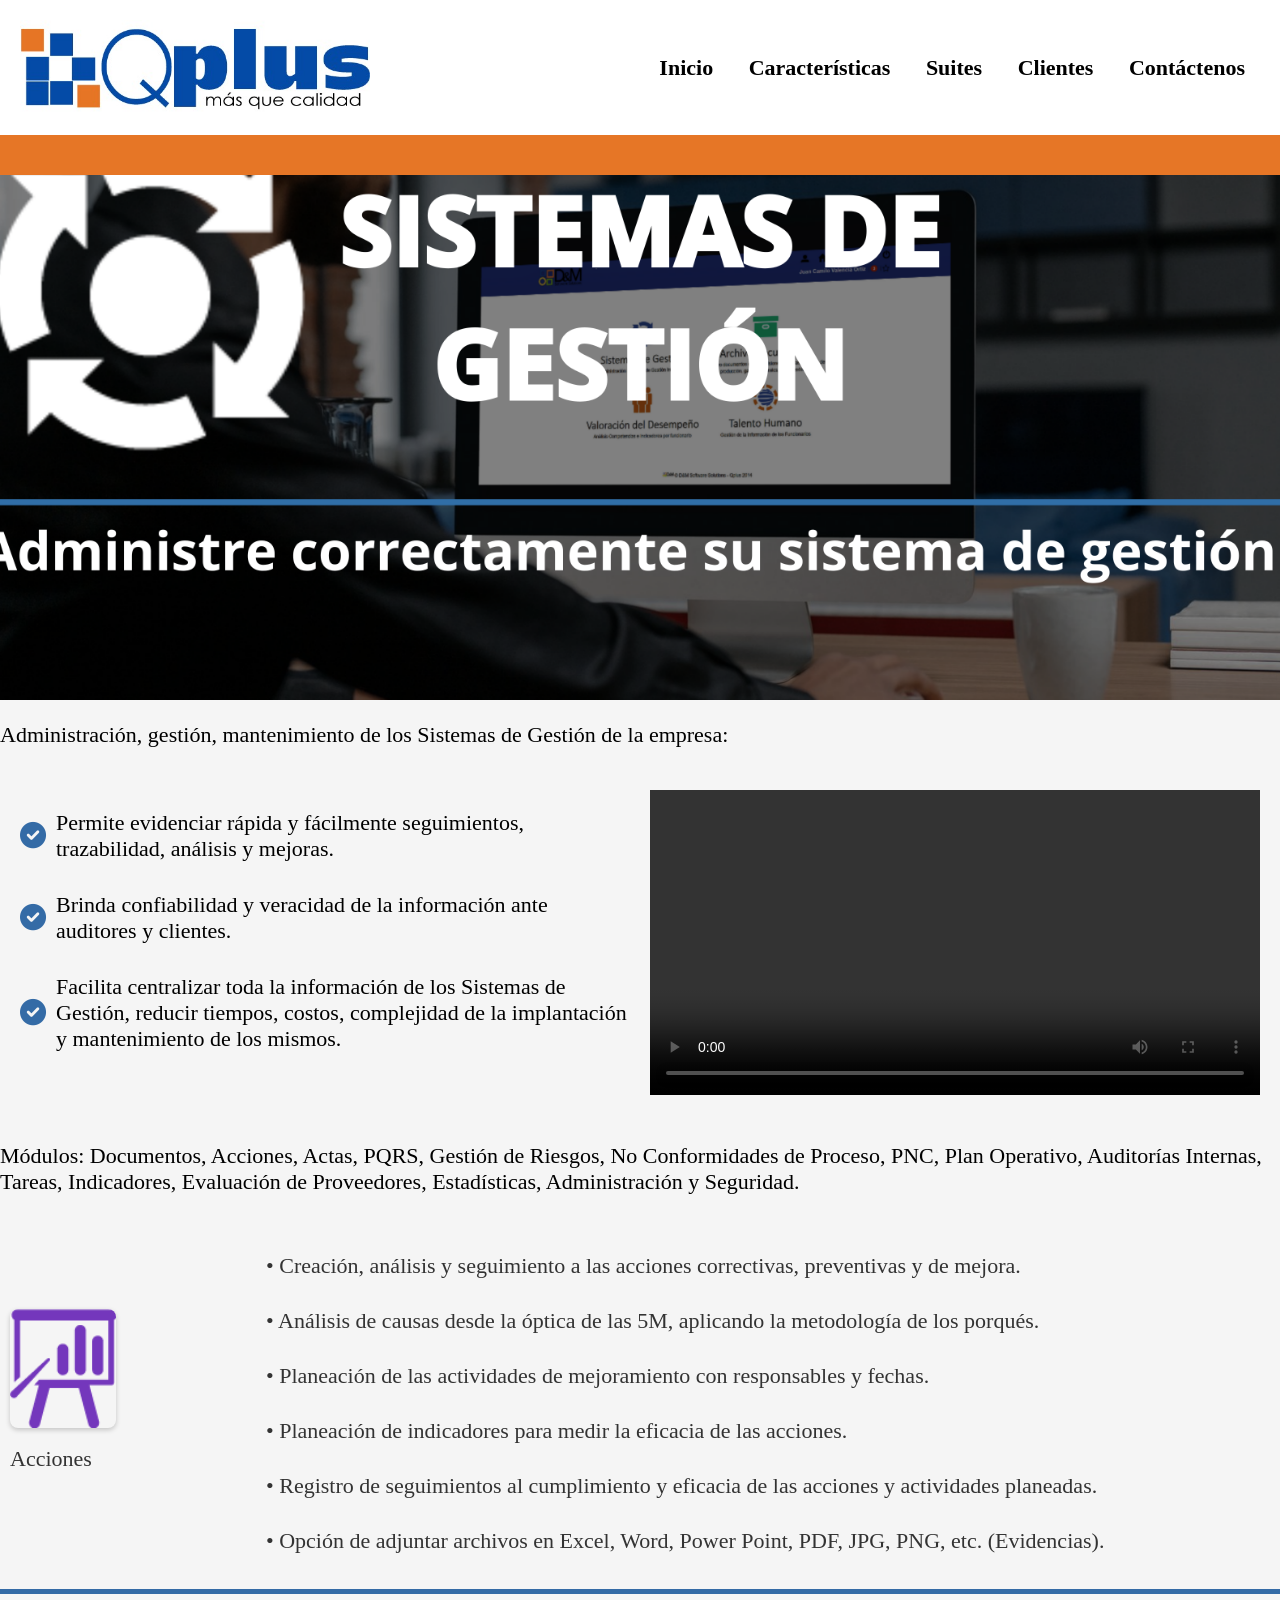
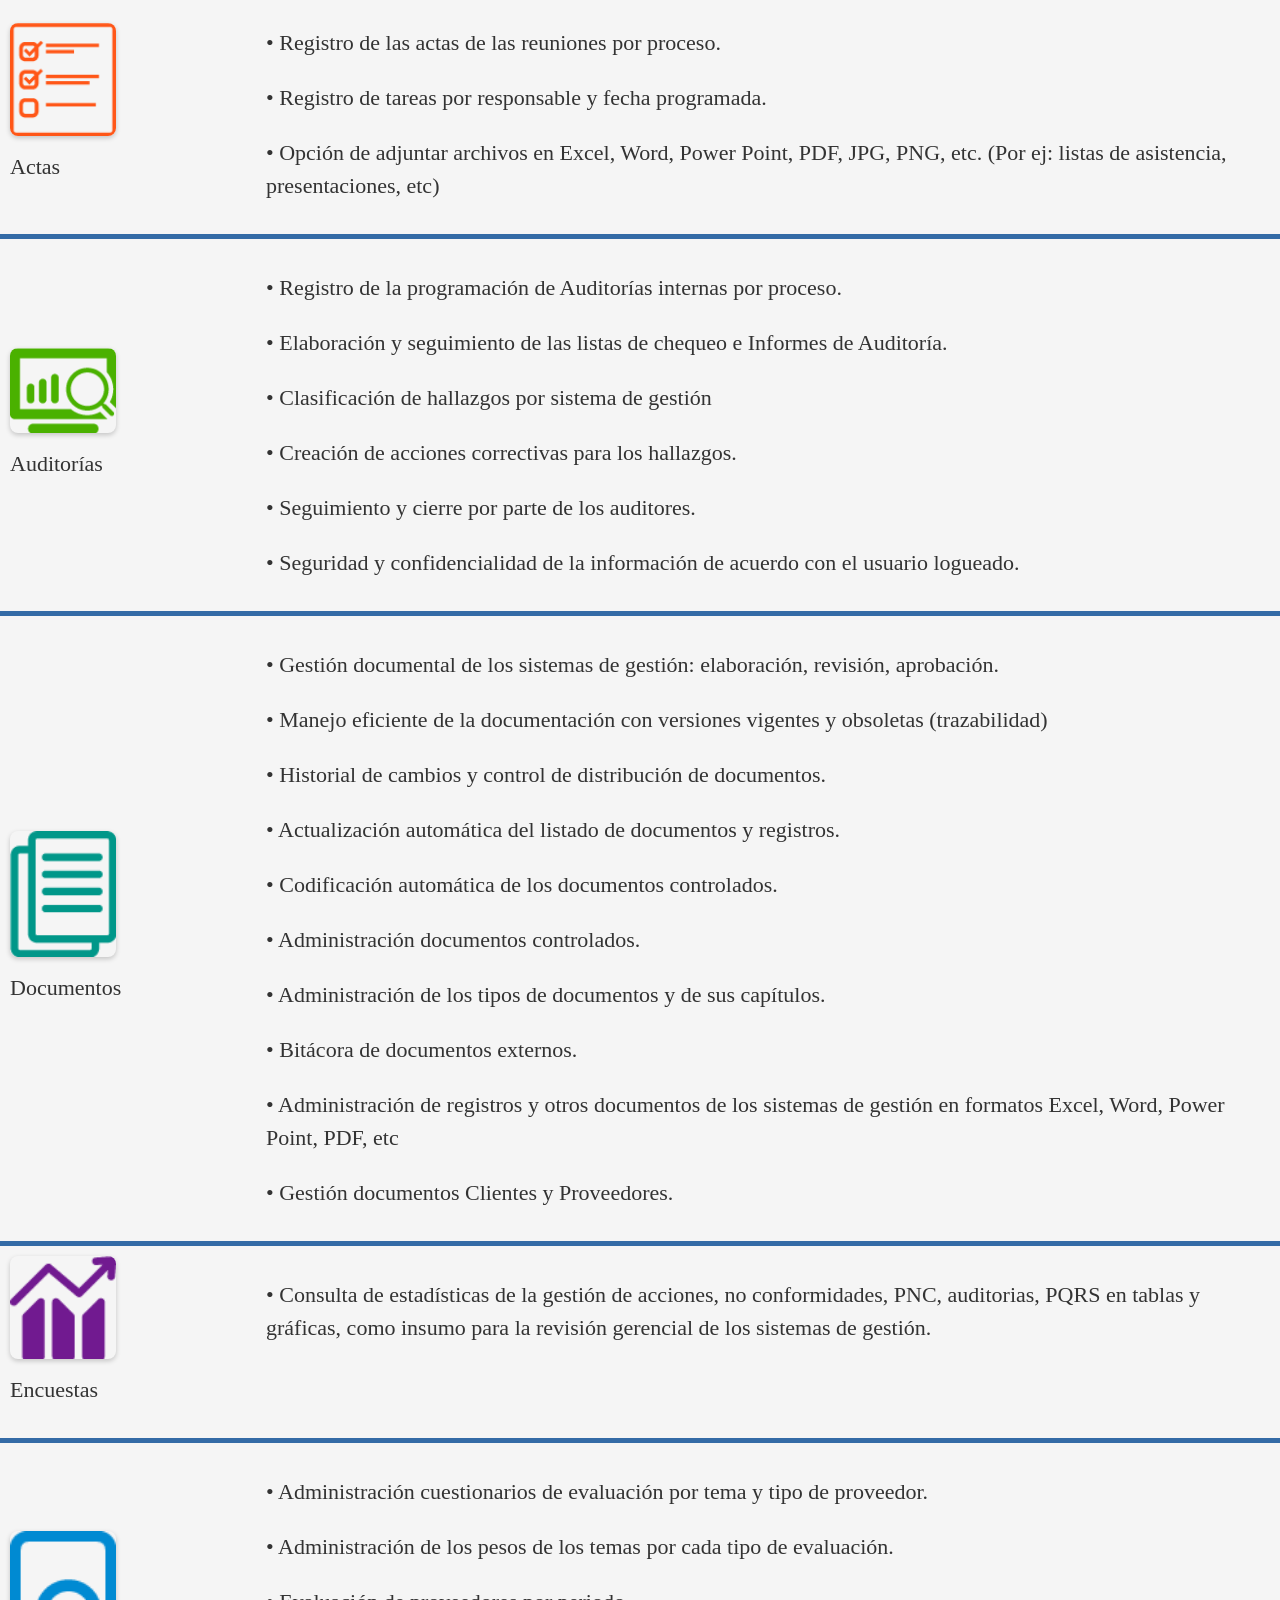
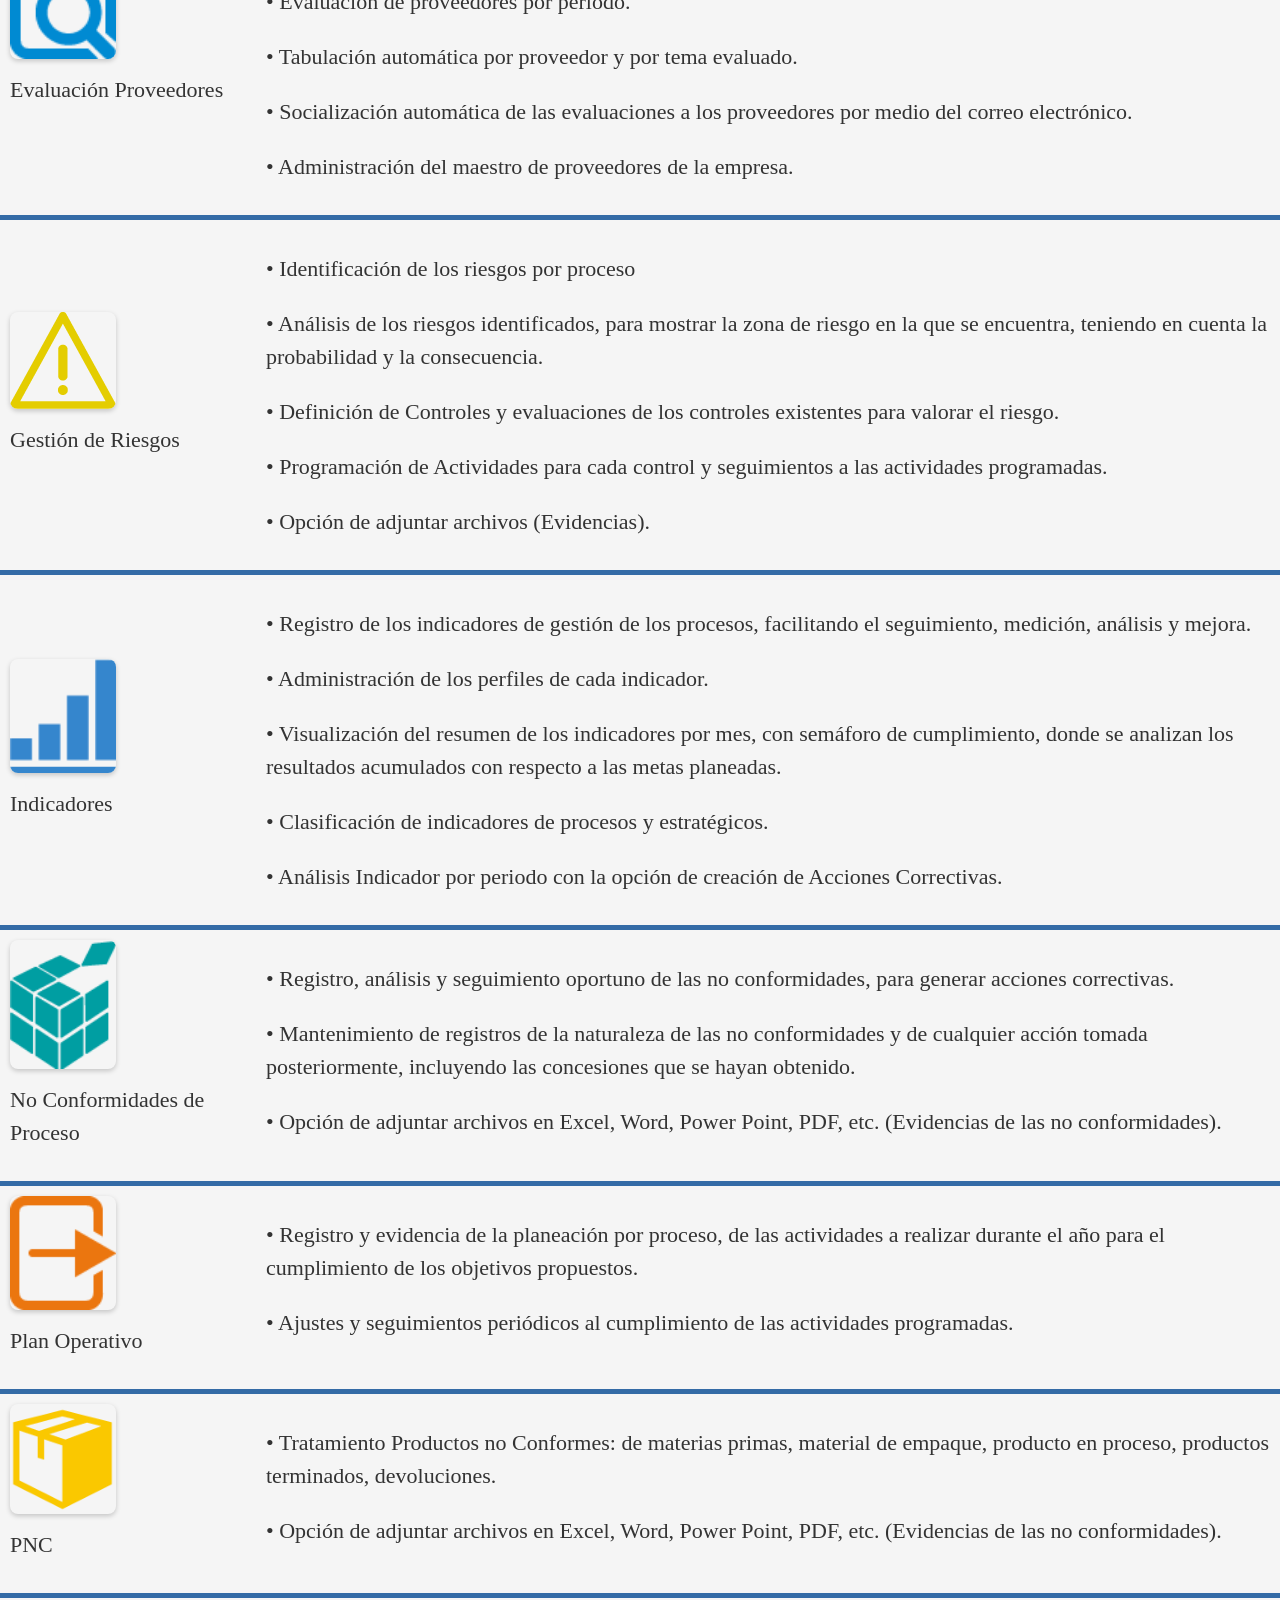
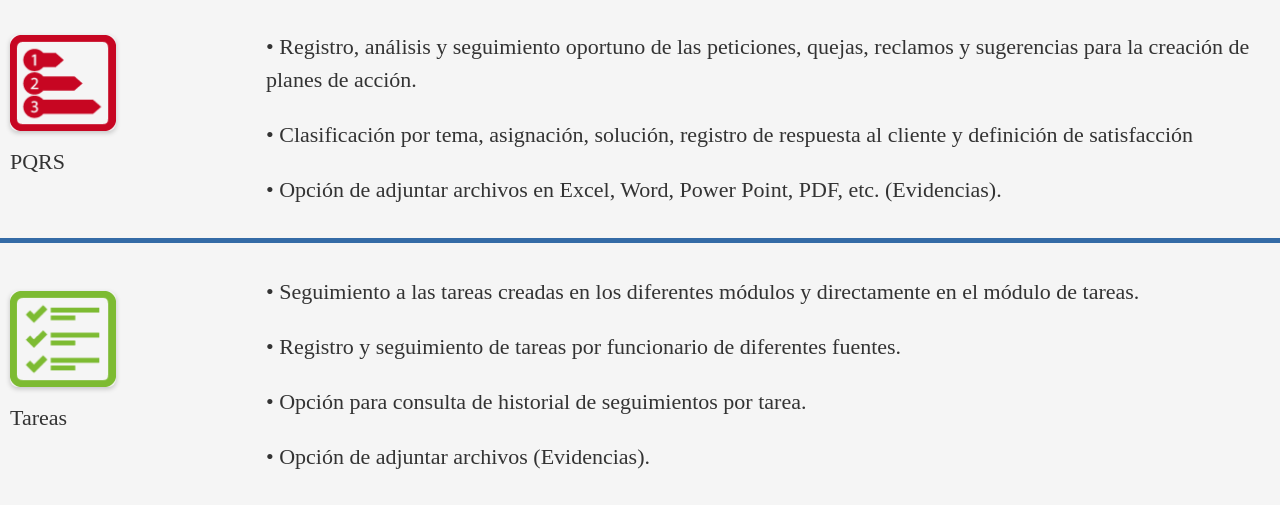
==== M_SistemasGestion.html @ 2997ef9f "First commit - 24-11-2025" ====
<!DOCTYPE html>
<html lang="es">
<head>
    <meta charset="UTF-8">
    <meta name="viewport" content="width=device-width, initial-scale=1.0">
    <title>Sistemas de Gestión</title>
    <link rel="stylesheet" href="styles.css">
     <!-- Agregar FontAwesome -->
     <link rel="stylesheet" href="https://cdnjs.cloudflare.com/ajax/libs/font-awesome/6.0.0-beta3/css/all.min.css">
</head>
<body>
    <div class="header-container">
    <header>
        <div class="logo-container">
            <img src="media/logo_Qplus2.jpg" alt="Logo de QPLUS" class="logo">
        </div>
        <nav>
            <a href="#inicio" onclick="showSection('inicio')">Inicio</a>
            <a href="#caracteristicas" onclick="showSection('caracteristicas')">Características</a>
            <a href="#modulos" onclick="showSection('modulos')">Suites</a>
            <a href="#carousel-clientes" onclick="showSection('clientes')">Clientes</a>
            <a href="#contacto" onclick="showSection('contacto')">Contáctenos</a>
        </nav>
    </header>
    <div class="color-bar">
        <!-- <button class="login-button" id="loginBtn">Iniciar Sesión</button> -->
    </div>
</div>

    <div class="logo-contsg">
        <img src="media/Banners Suites Qplus - Info/bannersuite_SG.png" alt="Logo de sistemas de gestion" class="logo-suite">
    </div>
    
    <div class="text-container"> 
            <p>
                Administración, gestión, mantenimiento de los Sistemas de Gestión de la empresa:
            </p>
    </div>
<div class="container" id="caracteristicas">   
        <div class="text-left"> 
        <!-- Primera columna: Texto descriptivo -->              
            <div class="feature">
                <i class="fas fa-check-circle"></i> Permite evidenciar rápida y fácilmente seguimientos, 
                        trazabilidad, análisis y mejoras.
            </div>
            <div class="feature">
                <i class="fas fa-check-circle"></i> Brinda confiabilidad y veracidad de la información 
                        ante auditores y clientes.
            </div>
            <div class="feature">
                <i class="fas fa-check-circle"></i> Facilita centralizar toda la información de los 
                        Sistemas de Gestión, reducir tiempos, costos, complejidad de la implantación y mantenimiento 
                        de los mismos.
            </div>
        </div>
       <!-- Segunda columna: Video -->
    <div class="video-right">
            <video width="100%" controls>
                <source src="media/Qplus - Sistemas de Gestión.mp4" type="video/mp4">
                    Tu navegador no soporta el formato de video
            </video>
    </div>
</div>
<div class="text-container"> 
    <p>
        Módulos: Documentos, Acciones, Actas, PQRS, Gestión de Riesgos, No Conformidades de Proceso, PNC, Plan Operativo, Auditorías Internas, 
        Tareas, Indicadores, Evaluación de Proveedores, Estadísticas, Administración y Seguridad.
    </p>
</div>
<!-- Modulos -->
    <div class="logo-description-container">
        <table>
            <!-- Fila 1 -->
            <tr class="row-with-border">
                <!-- Columna del logo -->
                <td class="image-label.container">
                    <img src="media/sistemas_gestion/acciones.png" alt="Acciones" class="labeled-image">
                    <p class="image-label">Acciones</p>
                </td>
                <!-- Columna de la descripción -->
                <td style="width: 80%; vertical-align: top;">
                    <p>•	Creación, análisis y seguimiento a las acciones correctivas, preventivas y de mejora.</p> 
                    <p>•	Análisis de causas desde la óptica de las 5M, aplicando la metodología de los porqués.</p> 
                    <p>•	Planeación de las actividades de mejoramiento con responsables y fechas.</p> 
                    <p>•	Planeación de indicadores para medir la eficacia de las acciones.</p> 
                    <p>•	Registro de seguimientos al cumplimiento y eficacia de las acciones y actividades planeadas.</p> 
                    <p>•	Opción de adjuntar archivos en Excel, Word, Power Point, PDF, JPG, PNG, etc. (Evidencias).</p>  
                </td>
            </tr>
            <!-- Fila 2 -->
            <tr class="row-with-border">
                <td class="image-label.container">
                    <img src="media/sistemas_gestion/actas.png" alt="Actas" class="labeled-image">
                    <p class="image-label">Actas</p>
                </td>
                <td style="vertical-align: top;">
                    <p>•	Registro de las actas de las reuniones por proceso.</p>
                    <p>•	Registro de tareas por responsable y fecha programada.</p>
                    <p>•	Opción de adjuntar archivos en Excel, Word, Power Point, PDF, JPG, PNG, etc. (Por ej: listas de asistencia, presentaciones, etc)</p> 
                </td>
            </tr>
            <!-- Fila 3 -->
            <tr class="row-with-border">
                <td class="image-label.container">
                    <img src="media/sistemas_gestion/auditorias_internas.png" alt="Auditorías" class="labeled-image">
                    <p class="image-label">Auditorías</p>
                </td>
                <td style="vertical-align: top;">
                    <p>•	Registro de la programación de Auditorías internas por proceso.</p> 
                    <p>•	Elaboración y seguimiento de las listas de chequeo e Informes de Auditoría.</p> 
                    <p>•	Clasificación de hallazgos por sistema de gestión</p>
                    <p>•	Creación de acciones correctivas para los hallazgos.</p> 
                    <p>•	Seguimiento y cierre por parte de los auditores.</p> 
                    <p>•	Seguridad y confidencialidad de la información de acuerdo con el usuario logueado.</p> 
                    
                </td>
            </tr>
            <!-- Fila 4 -->
            <tr class="row-with-border">
                <td class="image-label.container">
                    <img src="media/sistemas_gestion/documentos.png" alt="Documentos" class="labeled-image">
                    <p class="image-label">Documentos</p>
                </td>
                <td style="vertical-align: top;">
                    <p>•	Gestión documental de los sistemas de gestión: elaboración, revisión, aprobación.</p> 
                    <p>•	Manejo eficiente de la documentación con versiones vigentes y obsoletas (trazabilidad)</p> 
                    <p>•	Historial de cambios y control de distribución de documentos.</p>
                    <p>•	Actualización automática del listado de documentos y registros.</p> 
                    <p>•	Codificación automática de los documentos controlados.</p> 
                    <p>•	Administración documentos controlados.</p>
                    <p>•	Administración de los tipos de documentos y de sus capítulos.</p>
                    <p>•	Bitácora de documentos externos.</p>
                    <p>•	Administración de registros y otros documentos de los sistemas de gestión en formatos Excel, Word, Power Point, PDF, etc</p> 
                    <p>•	Gestión documentos Clientes y Proveedores.</p>
                </td>
            </tr>
            <!-- Fila 5 -->
            <tr class="row-with-border">
                <td class="image-label.container">
                    <img src="media/sistemas_gestion/encuestas.png" alt="Encuestas " class="labeled-image">
                    <p class="image-label">Encuestas </p>
                </td>
                <td style="vertical-align: top;">
                    <p>•	Consulta de estadísticas de la gestión de acciones, no conformidades, PNC, auditorias, PQRS en tablas y gráficas, como insumo para la 
                            revisión gerencial de los sistemas de gestión. </p>
                </td>
            </tr>
            <!-- Fila 6 -->
            <tr class="row-with-border">
                <td class="image-label.container">
                    <img src="media/sistemas_gestion/evaluacion_proveedores.png" alt="Evaluación Proveedores" class="labeled-image">
                    <p class="image-label">Evaluación Proveedores</p>
                </td>
                <td style="vertical-align: top;">
                    <p>•	Administración cuestionarios de evaluación por tema y tipo de proveedor.</p> 
                    <p>•	Administración de los pesos de los temas por cada tipo de evaluación.</p>
                    <p>•	Evaluación de proveedores por periodo.</p> 
                    <p>•	Tabulación automática por proveedor y por tema evaluado.</p>
                    <p>•	Socialización automática de las evaluaciones a los proveedores por medio del correo electrónico.</p> 
                    <p>•	Administración del maestro de proveedores de la empresa.</p>
                </td>
            </tr>
            <!-- Fila 7 -->
            <tr class="row-with-border">
                <td class="image-label.container">
                    <img src="media/sistemas_gestion/gestion_de_riesgos.png" alt="Gestión de Riesgos" class="labeled-image">
                    <p class="image-label">Gestión de Riesgos</p>
                </td>
                <td style="vertical-align: top;">
                    <p>•	Identificación de los riesgos por proceso</p>
                    <p>•	Análisis de los riesgos identificados, para mostrar la zona de riesgo en la que se encuentra, teniendo en cuenta la probabilidad 
                            y la consecuencia.</p>
                    <p>•	Definición de Controles y evaluaciones de los controles existentes para valorar el riesgo.</p>
                    <p>•	Programación de Actividades para cada control y seguimientos a las actividades programadas.</p>
                    <p>•	Opción de adjuntar archivos (Evidencias).</p>                 
                </td>
            </tr>
            <!-- Fila 8 -->
            <tr class="row-with-border">
                <td class="image-label.container">
                    <img src="media/sistemas_gestion/indicadores.png" alt="Indicadores" class="labeled-image">
                    <p class="image-label">Indicadores</p>
                </td>
                <td style="vertical-align: top;">
                    <p>•	Registro de los indicadores de gestión de los procesos, facilitando el seguimiento, medición, análisis y mejora.</p> 
                    <p>•	Administración de los perfiles de cada indicador.</p> 
                    <p>•	Visualización del resumen de los indicadores por mes, con semáforo de cumplimiento, donde se analizan los resultados acumulados con respecto 
                            a las metas planeadas.</p> 
                    <p>•	Clasificación de indicadores de procesos y estratégicos.</p> 
                    <p>•	Análisis Indicador por periodo con la opción de creación de Acciones Correctivas.</p>                    
                </td>
            </tr>
            <!-- Fila 9 -->
            <tr class="row-with-border">
                <td class="image-label.container">
                    <img src="media/sistemas_gestion/no_conformidades.png" alt="No Conformidades" class="labeled-image">
                    <p class="image-label">No Conformidades de Proceso</p>
                </td>
                <td style="vertical-align: top;">
                    <p>•	Registro, análisis y seguimiento oportuno de las no conformidades, para generar acciones correctivas.</p>
                    <p>•	Mantenimiento de registros de la naturaleza de las no conformidades y de cualquier acción tomada posteriormente, incluyendo las concesiones 
                            que se hayan obtenido. </p>
                    <p>•	Opción de adjuntar archivos en Excel, Word, Power Point, PDF, etc. (Evidencias de las no conformidades).</p>                     
                </td>
            </tr>
            <!-- Fila 10 -->
            <tr class="row-with-border">
                <td class="image-label.container">
                    <img src="media/sistemas_gestion/plan_operativo.png" alt="Plan Operativo" class="labeled-image">
                    <p class="image-label">Plan Operativo</p>
                </td>
                <td style="vertical-align: top;">
                    <p>•	Registro y evidencia de la planeación por proceso, de las actividades a realizar durante el año para el cumplimiento de 
                            los objetivos propuestos.</p> 
                    <p>•	Ajustes y seguimientos periódicos al cumplimiento de las actividades programadas.</p>                    
                </td>
            </tr>
            <!-- Fila 11 -->
            <tr class="row-with-border">
                <td class="image-label.container">
                    <img src="media/sistemas_gestion/PNC.png" alt="PNC" class="labeled-image">
                    <p class="image-label">PNC</p>
                </td>
                <td style="vertical-align: top;">
                    <p>•	Tratamiento Productos no Conformes: de materias primas, material de empaque, producto en proceso, productos terminados, devoluciones.</p>
                    <p>•	Opción de adjuntar archivos en Excel, Word, Power Point, PDF, etc. (Evidencias de las no conformidades).</p>                     
                </td>
            </tr>
            <!-- Fila 12 -->
            <tr class="row-with-border">
                <td class="image-label.container">
                    <img src="media/sistemas_gestion/PQRS.png" alt="PQRS" class="labeled-image">
                    <p class="image-label">PQRS</p>
                </td>
                <td style="vertical-align: top;">
                    <p>•	Registro, análisis y seguimiento oportuno de las peticiones, quejas, reclamos y sugerencias para la creación de planes de acción.</p>
                    <p>•	Clasificación por tema, asignación, solución, registro de respuesta al cliente y definición de satisfacción</p> 
                    <p>•	Opción de adjuntar archivos en Excel, Word, Power Point, PDF, etc. (Evidencias).</p>                     
                </td>
            </tr>
            <!-- Fila 13
            <tr class="row-with-border">
                <td class="image-label.container">
                    <img src="media/sistemas_gestion/revision_gerencial.png" alt="Revisión Gerencial" class="labeled-image">
                    <p class="image-label">Revisión Gerencial</p>
                </td>
                <td style="vertical-align: top;">
                    <p>- Consulta de estadísticas de la gestión de acciones, no conformidades, auditorias, PQRS
                    e indicadores, en tablas y gráficas, como insumo para la revisión gerencial de los sistemas
                    de gestión.</p>
                </td>
            </tr> -->
            <!-- Fila 14 -->
            <tr class="row-with-border">
                <td class="image-label.container">
                    <img src="media/sistemas_gestion/tareas.png" alt="Tareas" class="labeled-image">
                    <p class="image-label">Tareas</p>
                </td>
                <td style="vertical-align: top;">
                    <p>•	Seguimiento a las tareas creadas en los diferentes módulos y directamente en el módulo de tareas.</p>
                    <p>•	Registro y seguimiento de tareas por funcionario de diferentes fuentes.</p> 
                    <p>•	Opción para consulta de historial de seguimientos por tarea.</p> 
                    <p>•	Opción de adjuntar archivos (Evidencias).</p>                     
                </td>
            </tr>
            <!-- Fila 15 -->
            <!-- <tr class="row-with-border">
                <td class="image-label.container">
                    <img src="media/sistemas_gestion/adm_SG.png" alt="Admin SG" class="labeled-image">
                    <p class="image-label">Administrador Sistemas de Gestión</p>
                </td>
                <td style="vertical-align: top;">
                    <p>
                       Lorem, ipsum dolor sit amet consectetur adipisicing elit. 
                       Ex nostrum quia rerum harum accusamus iusto accusantium distinctio. 
                       Dolorem, soluta. Soluta officiis illum nesciunt asperiores non commodi sit, suscipit quia veniam.
                    </p>
                </td>
            </tr> -->
        </table>
    </div>
    
</body>
</html>
---- styles.css ----
/* Estilos básicos */
body {
    font-family: 'Century Gothic';
    margin: 0;
    padding: 0;
    background-color: whitesmoke;
    color: black;
    font-size: 22px;
}

h2{
    font-weight: bold; /* Para que el texto ete en negrilla */
    font-size: 35px;
}

.container {
    padding: 20px;
}

.container-inicio {
    padding: 20px;
    background-color: #dddd;
}

.container-suites{
    padding: 20px;
    background-color: #dddd;
}

.container-insta{
    padding: 20px;
    background-color: #dddd;
}

.card-container {
    display: flex;
    flex-wrap: wrap;
    gap: 20px;
    justify-content: center;
}

.card {
    background-color: #346ba6;
    border: 1px solid #ddd;
    color: white;
    border-radius: 8px;
    border-bottom: 4px solid #e67626; /* Borde inferior fijo visible */
    box-shadow: 0 2px 4px rgba(0, 0, 0, 0.1);
    width: 320px;
    text-align: center;
    overflow: hidden;
    transition: transform 0.2s;
    flex-direction: column;
}

.card:hover {
    transform: scale(1.05);
}

.card img {
    width: 100px; /* Ajusta el ancho de la imagen */
    max-width: 300px;
    height: auto; /* Mantiene las proporciones de la imagen */
    object-fit: cover;
    margin-top: 40px;
    filter: brightness(0) invert(1); /* Aplica un filtro de brillo para hacer la imagen blanca */
}

.card h3 {
   
    background-repeat: no-repeat; /* Evita repeticiones */
    color: #fff; /* Color del texto */
    padding: 10px; /* Espaciado interno para que el texto no quede pegado */
    border-radius: 4px; /* Bordes redondeados */
    text-align: center; /* Centra el texto */
    font-size: 25px; /* Tamaño del texto */
    margin-bottom: 10px; /* Añade un espacio debajo del h3 */
    margin-left: auto; /* Centra el h3 horizontalmente */
    margin-right: auto;
    border-bottom: 2px solid white; /* Crea la linea blanca */
    padding-bottom: 5px; /* Espacio entre el texto y la linea */
    width: 80%; /* Ancho fijo para todas las lineas */
}

.card p {
    margin-top: 10px; /* Añade espacio entre el párrafo y otros elementos */
    padding: 0 10px 10px; /*Mantiene el espacio interno del párrafo*/
    text-align: left; /* Justifica el texto */
    line-height: 1.5; /* Mejora la legibilidad ajsutando el interlineado */
}

.card button {
    background-color: #e67626;
    color: white;
    border: none;
    padding: 10px;
    cursor: pointer;
    margin-bottom: 10px;
    margin-top: auto;
}

.card button:hover {
    background-color: #346ba6;
}

#content-container {
    margin-top: 20px;
    padding: 20px;
    background-color: whitesmoke;
}

/* Estilos para los botones */
.load-content-btn {
    text-decoration: none;
    cursor: pointer;
    padding: 12px 20px;
    font-size: 1.1em;
    background-color: #00509e;
    border: 2px solid #00509e;
    border-radius: 4px;
    color: white;
    display: inline-block;
    transition: background-color 0.3s ease;
}

.load-content-btn:hover {
    background-color: #003366;
}

/* Contenedor de las tarjetas */
.card-container-nav {
    display: flex;
    gap: 20px;
    justify-content: center;
    margin-top: 20px;
}

/* Estilo base de las tarjetas */
.card-nav {
    width: 350px;
    height: 350px;
    background-color: #346ba6;
    color: white;
    border: 1px solid white;
    border-bottom: 4px solid #e67626; /* Borde inferior fijo visible */
    border-radius: 8px;
    overflow: hidden;
    position: relative;
    transition: transform 0.3s ease, box-shadow 0.3s ease;
    cursor: pointer;
    display: flex;
    flex-direction: column;
}

.card-nav:hover {
    transform: scale(1.05); /* Efecto de escala */
    box-shadow: 0 8px 15px rgba(0, 0, 0, 0.2);
    height: auto; /* La tarjeta se expande más */
}

/* Estilo del logo en la tarjeta */
.card-logo {
    text-align: center;
    padding: 20px;
}

.card-logo img {
    max-height: 250px;
    max-width: 250px;
    border-radius: 50%; /* Opción para que el logo sea circular */
    object-fit: cover;
    margin-bottom: 10px; /* Separación entre el logo y el título */
    filter: brightness(0) invert(1); /* Aplica un filtro de brillo para hacer la imagen blanca */
}

.card-logo h3 {
    margin: 0;
    font-size: 30px;
    color: white;
}

/* Contenido de la tarjeta */
.card-content-nav {
    flex-grow: 1; /* Permite que el contenido ocupe el espacio restante */
    padding: 15px;
    background-color: #346ba6;
    box-sizing: border-box;
    opacity: 0; /* Contenido oculto inicialmente */
    transform: translateY(20px); /* Desplaza el contenido hacia abajo para ocultarlo */
    transition: opacity 0.3s ease, transform 0.3s ease; /* Animación */
    text-align: left;
}

.card-nav:hover .card-content-nav {
    opacity: 1; /* Hacer visible el contenido */
    transform: translateY(0); /* Mueve el contenido a su posición original */
}

/* Botón central */
.central-button {
    margin: 20px auto;
    text-align: center;
    background-color: #346ba6;
}

.central-button button {
    padding: 10px 20px;
    background-color: #e67626;
    color: #fff;
    border: none;
    border-radius: 8px;
    cursor: pointer;
    font-size: 20px;
    transition: background-color 0.3s ease;
}

.central-button button:hover {
    background-color: #346ba6;
}

/* Modal de Requisitos de Instalación */
#info-container {
    width: 100%;
    max-width: 900px; /* Ancho máximo */
    margin: 20px auto; /* Centrado */
    padding: 20px;
    background: #f9f9f9;
    border-radius: 10px;
    box-shadow: 0px 4px 10px rgba(0, 0, 0, 0.1);
    display: none; /* Oculto al inicio */
}

/* Estilos del contenido dentro del panel */
.info-modal {
    width: 100%;
}

/* Diseño del contenido */
.modal-content {
    background: white;
    padding: 20px;
    border-radius: 10px;
}


.section-container {
    display: flex;
    align-items: flex-start;
    flex-wrap: wrap;
    margin: 20px 0;
}

.reverse-layout {
    flex-direction: row-reverse;
}

/* Ventanilla de los requisitos de instalación */
.card-requisitos {
    background-color: #346ba6;
    border-bottom: 4px solid #e67626; /* Borde inferior fijo visible */
    border-radius: 10px;
    color: white;
    box-shadow: 0 2px 4px rgba(0, 0, 0, 0.1);
    padding: 15px;
    text-align: center;
    width: 150px;
}

.card-requisitos-img {
    width: 100%;
    border-radius: 8px;
    filter: brightness(0) invert(1); /* Aplica un filtro de brillo para hacer la imagen blanca */
}

.list-right{
    padding: 10px;
    margin-left: 20px;
    flex: 1;
    min-width: 200px;
} 

.list-left {
    padding: 10px;
    margin-left: 20px;
    flex: 1;
    min-width: 200px;
}

.separator {
    border: 2px solid #346ba6;
    margin: 20px 0;
}

ul {
    list-style: none;
}

ul li {
    padding: 5px 0;
    display: flex;
    align-items: center;
}

.fas.fa-check-circle {
    color: #346ba6;
    margin-right: 8px;
}

.close-btn {
    background-color: #007bff;
    color: white;
    border: none;
    padding: 10px 15px;
    border-radius: 5px;
    cursor: pointer;
}

.close-btn:hover {
    background-color: #e67626;
}

@media (max-width: 768px) {
    .section-container {
        flex-direction: column;
    }
    .reverse-layout {
        flex-direction: column;
    }
    .card-requisitos {
        max-width: 100%;
        margin-bottom: 10px;
    }
}


/* Estilos para el header */
.header-container {
    position: fixed;
    top: 0;
    left: 0;
    width: 100%;
    z-index: 1000;
    font-weight: bold;
}

header {
    display: flex;
    justify-content: space-between;
    align-items: center;
    padding: 20px;
    background-color: white;
}

.logo-container {
    flex: 1;
    display: flex;
    justify-content: flex-start;
}

.logo {
    width: 350px;
}

.header-text {
    flex: 2;
    text-align: center;
    color: black;
}

nav {
    flex: 3;
    text-align: right;
}

nav a {
    margin: 0 15px;
    text-decoration: none;
    color: black;
}

nav a:hover {
    color: #007bff;
}

/* Estilo para la barra de color */
.color-bar {
    display: flex;
    justify-content: flex-end;
    align-items: center;
    width: 100%;
    height: 40px; /* Altura ajustable de la barra */
    background-color: #e67626; /* Color de ejemplo */
    margin-bottom: 100px;
    position: absolute;
    z-index: 10;
}

/* Estilo para el botón de inicio sesion */
.login-button {
    background-color: #e67626; /* Fondo blanco */
    color: white; /* Texto blanco */
    border: 1px solid #e67626; /* Borde naranja */
    border-radius: 5px; /* Bordes redondeados */
    padding: 10px 20px; /* Espaciado interno del botón */
    font-size: 16px; /* Tamaño del texto */
    font-family: Arial, sans-serif; /* Fuente del botón */
    cursor: pointer; /* Cambia el cursor a mano al pasar sobre el botón */
    transition: all 0.3s ease; /* Suaviza las animaciones */
}

/* Efectos al pasar el mouse por el botón inicio sesion */
.login-button:hover {
    background-color: #e67626; /* Fondo naranja al pasar el mouse */
    color: #346ba6; /* Texto blanco al pasar el mouse */
}

/* Estilos del carrusel */
#carousel-main {
    position: relative;
    width: 100vw; /* Ocupa todo el ancho de la pantalla */
    height: 850px; /* Altura fija del carrusel */
    margin: 20px 0; /* Espaciado entre el color bar y el carrusel */
    overflow: hidden; /* Oculta imágenes fuera del área visible */
    z-index: 1; /* Asegura su nivel en la pila de capas */
    background-color: #000; /* Fondo negro en caso de bordes vacíos */
}

#carousel-main img {
    width: 100%; /* Ajusta las imágenes al ancho del carrusel */
    height: 100%; /* Ajusta las imágenes al alto del carrusel */
    object-fit: cover; /* Llenar el carrusel manteniendo proporciones */
    position: absolute; /* Asegura que las imágenes se posicionen correctamente */
    top: 0;
    left: 0;
    opacity: 0;
    transition: opacity 1s ease-in-out; /* Transición suave para el cambio de imágenes */
}

/* Mostrar solo la imagen activa */
#carousel-main img.active {
    opacity: 1;
    z-index: 2; /* Asegura que la imagen activa esté por encima */
}

#carousel-main img:not(.active) {
    opacity: 0;
    z-index: 1; /* Imágenes inactivas en el fondo */
}

/* Botones del carrusel */
.carousel-buttons {
    position: absolute;
    width: 100%; /* Botones distribuidos en todo el ancho del carrusel */
    top: 50%;
    transform: translateY(-50%);
    display: flex;
    justify-content: space-between;
    pointer-events: none;
}

.carousel-buttons button {
    background-color: rgba(0, 0, 0, 0.5);
    color: white;
    border: none;
    padding: 10px;
    cursor: pointer;
    font-size: 20px;
    border-radius: 50%;
    pointer-events: all;
}

.carousel-buttons button:hover {
    background-color: rgba(0, 0, 0, 0.8);
}

/* Estilo general del carrusel clientes */
#carousel-clientes {
    position: relative;
    z-index: 2;
    width: 100%;
    overflow: hidden;
    /* background-color: #f9f9f9; */
    padding: 10px 0; /* Espaciado superior e inferior */
    box-shadow: 0 4px 6px rgba(0, 0, 0, 0.1);
}

/* Contenedor de imágenes */
#carousel-clientes .carousel-inner {
    display: flex;
    transition: transform 1s ease-in-out;
    gap: 20px; /* Espaciado entre imágenes */
    align-items: center;
}

/* Estilo de las imágenes */
#carousel-clientes img {
    width: 270px; /* Ancho fijo para todas las imágenes */
    height: 150px; /* Alto fijo para todas las imágenes */
    object-fit: contain; /* Ajusta la imagen sin recortarla ni distorsionarla */
    /* border: 1px solid darkorange; */
    border-radius: 8px;
    /* background-color: #fff; Fondo blanco para imágenes con transparencia */
}

/* Botones del carrusel */
#carousel-clientes .carousel-buttons {
    position: absolute;
    top: 50%;
    width: 100%;
    display: flex;
    justify-content: space-between;
    transform: translateY(-50%);
}

#carousel-clientes .carousel-buttons button {
    background-color: rgba(0, 0, 0, 0.6);
    color: #fff;
    border: none;
    padding: 10px 15px;
    cursor: pointer;
    font-size: 18px;
    border-radius: 50%;
    transition: background-color 0.3s;
}

#carousel-clientes .carousel-buttons button:hover {
    background-color: rgba(0, 0, 0, 0.9);
}

/* Ajustar la sección 'inicio' para que no se superponga al carrusel */
.container#inicio {
    padding-top: 20px; /* Añadir espacio superior en la sección de inicio */
}

/* Formularios */
.formulario {
    max-width: 600px;
    margin: auto;
}

.formulario input,
.formulario textarea {
    width: 100%;
    padding: 0.5em;
    margin: 0.5em 0;
}

.formulario button {
    background-color: #00509E;
    color: white;
    padding: 0.5em 2em;
    border: none;
    cursor: pointer;
}

.formulario button:hover {
    background-color: #003366;
}

/* Animaciones */
@keyframes fadeIn {
    from {
        opacity: 0;
    }
    to {
        opacity: 1;
    }
}

@keyframes slideDown {
    from {
        transform: translateY(-100%);
    }
    to {
        transform: translateY(0);
    }
}

@keyframes fadeInUp {
    from {
        transform: translateY(20px);
        opacity: 0;
    }
    to {
        transform: translateY(0);
        opacity: 1;
    }
}

@keyframes pulse {
    0%, 100% {
        transform: scale(1);
    }
    50% {
        transform: scale(1.05);
    }
}

/* Estilos para el inicio (video y texto a la derecha) */
#inicio {
    display: flex;
    align-items: center;
    justify-content: space-between;
    padding: 20px;
}

#inicio .video-container {
    flex: 1;
    max-width: 50%;
}

#inicio .text-container {
    flex: 1;
    max-width: 50%;
    padding-left: 20px;
}

/* Estilos para la sección de características (texto a la izquierda y imagen a la derecha) */
#caracteristicas {
    display: flex;
    align-items: center;
    justify-content: space-between;
    padding: 20px;
}

#caracteristicas .text-left {
    flex: 1;
    max-width: 70%;
    padding-right: 20px;
}

#caracteristicas .image-right {
    flex: 1;
    max-width: 50%; /* Reducido del 50% al 40% */
    padding-left: 10px; /* Menos espacio a la izquierda si es necesario */
}

#caracteristicas .image-right img {
    width: 100%; /* La imagen se ajusta al contenedor */
    max-width: 600px; /* Máximo tamaño específico */
    height: auto; /* Mantiene la proporción */
    display: block;
}

#caracteristicas .video-right {
    flex: 1;
    max-width: 50%;
}

#caracteristicas ul {
    padding-left: 20px;
}

.text-left .feature {
    display: flex;
    align-items: center;
    margin-bottom: 30px;
}

.text-left .feature i {
    color: #346ba6;
    margin-right: 10px;
    font-size: 1.2em;
}

/* Iconos y Footer */
.whatsapp-icon-footer {
    background-color: #25D366;
    color: white;
    border-radius: 50%;
    padding: 10px;
    font-size: 1.5em;
    box-shadow: 0 8px 10px rgba(0, 0, 0, 0.2);
    transition: transform 0.3s ease-in-out;
    position: absolute;
    bottom: 80px;
    right: 20px;
    z-index: auto;
}

.whatsapp-icon-footer:hover {
    transform: scale(1.1);
}

/* Estilo de la tabla de contacto */
.contact-table {
    width: 100%;
    display: table;
    margin-top: 20px;
}

.contact-table table {
    width: 100%;
    border-collapse: collapse;
}

.contact-table td {
    width: 50%; /* Cada columna ocupa el 50% */
    padding: 10px;
    vertical-align: top;
}

.contact-table td h3 {
    font-size: 1.5em;
    margin-bottom: 10px;
}

.contact-table td .formulario {
    margin-top: 10px;
}

.contact-table td .formulario form {
    display: flex;
    flex-direction: column;
}

.contact-table td .formulario label {
    margin-bottom: 5px;
}

.contact-table td .formulario input,
.contact-table td .formulario textarea {
    margin-bottom: 10px;
    padding: 8px;
    font-size: 1em;
    border-radius: 5px;
    border: 1px solid #ccc;
}

.contact-table td .formulario button {
    padding: 10px;
    background-color: #4CAF50;
    color: white;
    border: none;
    border-radius: 10px;
    cursor: pointer;
}

.contact-table td .formulario button:hover {
    background-color: #45a049;
}

/* Estilo para la imagen */
.contact-table td .image-container img {
    max-width: 100%;
    border-radius: 10px;
}

/* Estilo para la descripción */
.contact-table td p {
    font-size: 1.1em;
    margin-top: 10px;
    color: #555;
}

footer {
    display: flex;
    align-items: center;
    justify-content: space-between;
    position: relative;
    background-color: #346ba6;
    color: #fff;
    padding: 1em 0;
    padding: 20px 10px;
    margin-top: 2em;
    animation: fadeIn 2s ease-in-out;
}

.footer-content{
    text-align: center; /* Centra el contenido del footer */
    flex: 1; /* Permite que el contenido principal ocupe el espacio sobrante */
}

.image-container{
    margin-left: 0;
}

.image-container img{
    width: 50%;
    border-radius: 10px;

}

.social-icons a {
    color: darkorange;
    margin: 0 15px;
    font-size: 1.5em;
    transition: color 0.3s ease;
}

.social-icons a:hover {
    color: white;
}

.footer-link {
    color: white;
    text-decoration: none;
}

.footer-link:hover {
    color: #00509E;
    text-decoration: underline;
}

/* Tabla en M_Sistemas de gestion */
.logo-description-container table {
    border-spacing: 20px; /* Espacio entre las filas y columnas */
    width: 100%;
}

.logo-description-container td {
    padding: 10px;
    vertical-align: middle; /* Alinea verticalmente el contenido en el centro */
}

.logo-description-container img {
    max-width: 100%;
    height: auto;
    border-radius: 8px; /* Bordes redondeados */
    box-shadow: 0 2px 5px rgba(0, 0, 0, 0.2); /* Sombra para destacar los logos */
}

.logo-description-container p {
    font-size: 1em;
    line-height: 1.5;
    color: #333;
}

table{
    width: 100%;
    border-collapse: collapse;
}

td{
    padding: 10px;
}

.row-with-border {
    border-bottom: 5px solid #346ba6; /* Línea de color azul */
}

.row-with-border:last-child {
    border-bottom: none; /* Quitar la línea inferior en la última fila */
}

.feature {
    display: flex;
    align-items: center; /* Alinea verticalmente el texto y el ícono */
    margin-bottom: 10px; /* Espacio entre cada característica */
}

/* Contenedor de la imagen en las suites */
.img-container-suite{
    flex: 1; /* Ocupa el mismo espacio que la columna de texto */
    text-align: center;
}

.img-container-suite img{
    max-width: 100%; /* Imagen responsiva */
    height: auto;
    border-radius: 8px; /* Bordes redondeados */
}

/* Estilo para la imagen en cada suite*/
.labeled-image {
    width: 106px;
    height: 97px;
    text-align: center;
}

/* Contenedor de la imagen y su etiqueta */
.image-label-container {
    text-align: center;
    width: 100px; /* Ajusta el ancho según tu preferencia */
    height: 100px; /* Ajusta la altura según tu preferencia */
    object-fit: contain; /* Asegura que la imagen no se deforme */
    object-position: center; /* Centra la imagen dentro del contenedor */
    display: block; /* Para eliminar márgenes adicionales */
    margin: 0 auto; /* Centra la imagen dentro de su celda */
}

/* Estilo para la etiqueta debajo de la imagen */
.image-label {
    margin-top: 8px;
    font-size: 14px;
    color: #333; /* Cambiar el color si es necesario */
}

/* Iconos del contactenos*/
/* Estilos para los íconos */
.icon-mail {
    color: #007bff; /* Azul */
    margin-right: 8px;
    font-size: 30px;
}

.icon-whatsapp {
    color: #25D366; /* Verde */
    margin-right: 10px;
    font-size: 30px;
}

/* Estilos para los enlaces */
.contact-link {
    text-decoration: none; /* Quitar subrayado */
    color: #000; /* Letra negra */
}

.contact-link:hover {
    text-decoration: underline; /* Agregar subrayado al pasar el mouse */
    color: #333; /* Cambiar ligeramente el tono al pasar el mouse */
}

/* Logo de cada suite */
.logo-contsg {
    width: 100%;
    margin: 0;
    padding: 0;
    overflow: hidden;
}

.logo-suite {
    width: 100%; /* El logo ocupa todo el ancho del contenedor */
    height: 700px; /* Mantiene la proporción original */
    display: block;
    object-fit: cover; /* Asegura que la imagen no se recorte ni deforme */
}

.title-container {
    display: flex;
    align-items: center; /* Alinea el logo y el título verticalmente */
    justify-content: center; /* Centra el contenido en el eje horizontal */
}

h1 {
    font-size: 48px; /* Tamaño más grande para el título */
    font-weight: bold; /* Pone el título en negrita */
    margin-right: 20px; /* Espacio entre el título y el logo */
}

.logo-title {
    height: 80px; /* Tamaño más grande para el logo */
    width: auto; /* Mantiene las proporciones del logo */
}

/* Seccion para equipo */
.container-equipo {
    max-width: 1200px;
    margin: auto;
}

.grid-layout {
    display: grid;
    grid-template-columns: 1fr 1fr;
    gap: 20px;
    align-items: center;
}

.grid-item {
    padding: 15px;
    box-shadow: 0 2px 4px rgba(0, 0, 0, 0.1);
    background-color: #f9f9f9;
    border-radius: 8px;
}

.image-section-equipo img {
    max-width: 100%;
    height: auto;
    border-radius: 8px;
}

.right-section {
    display: flex;
    flex-direction: column;
    justify-content: center;
    gap: 15px;
}

.logo-section-equipo {
    display: flex;
    justify-content: center;
}

.logo-img-equipo {
    max-width: 150px;
    height: auto;
}

.text-section-equipo {
    display: flex;
    flex-direction: column;
    gap: 10px;
}

.text-section-equipo p {
    font-size: 16px;
    line-height: 1.6;
    color: #333;
    margin: 5px 0;
}

@media (max-width: 768px) {
    .grid-layout {
        grid-template-columns: 1fr;
    }
}
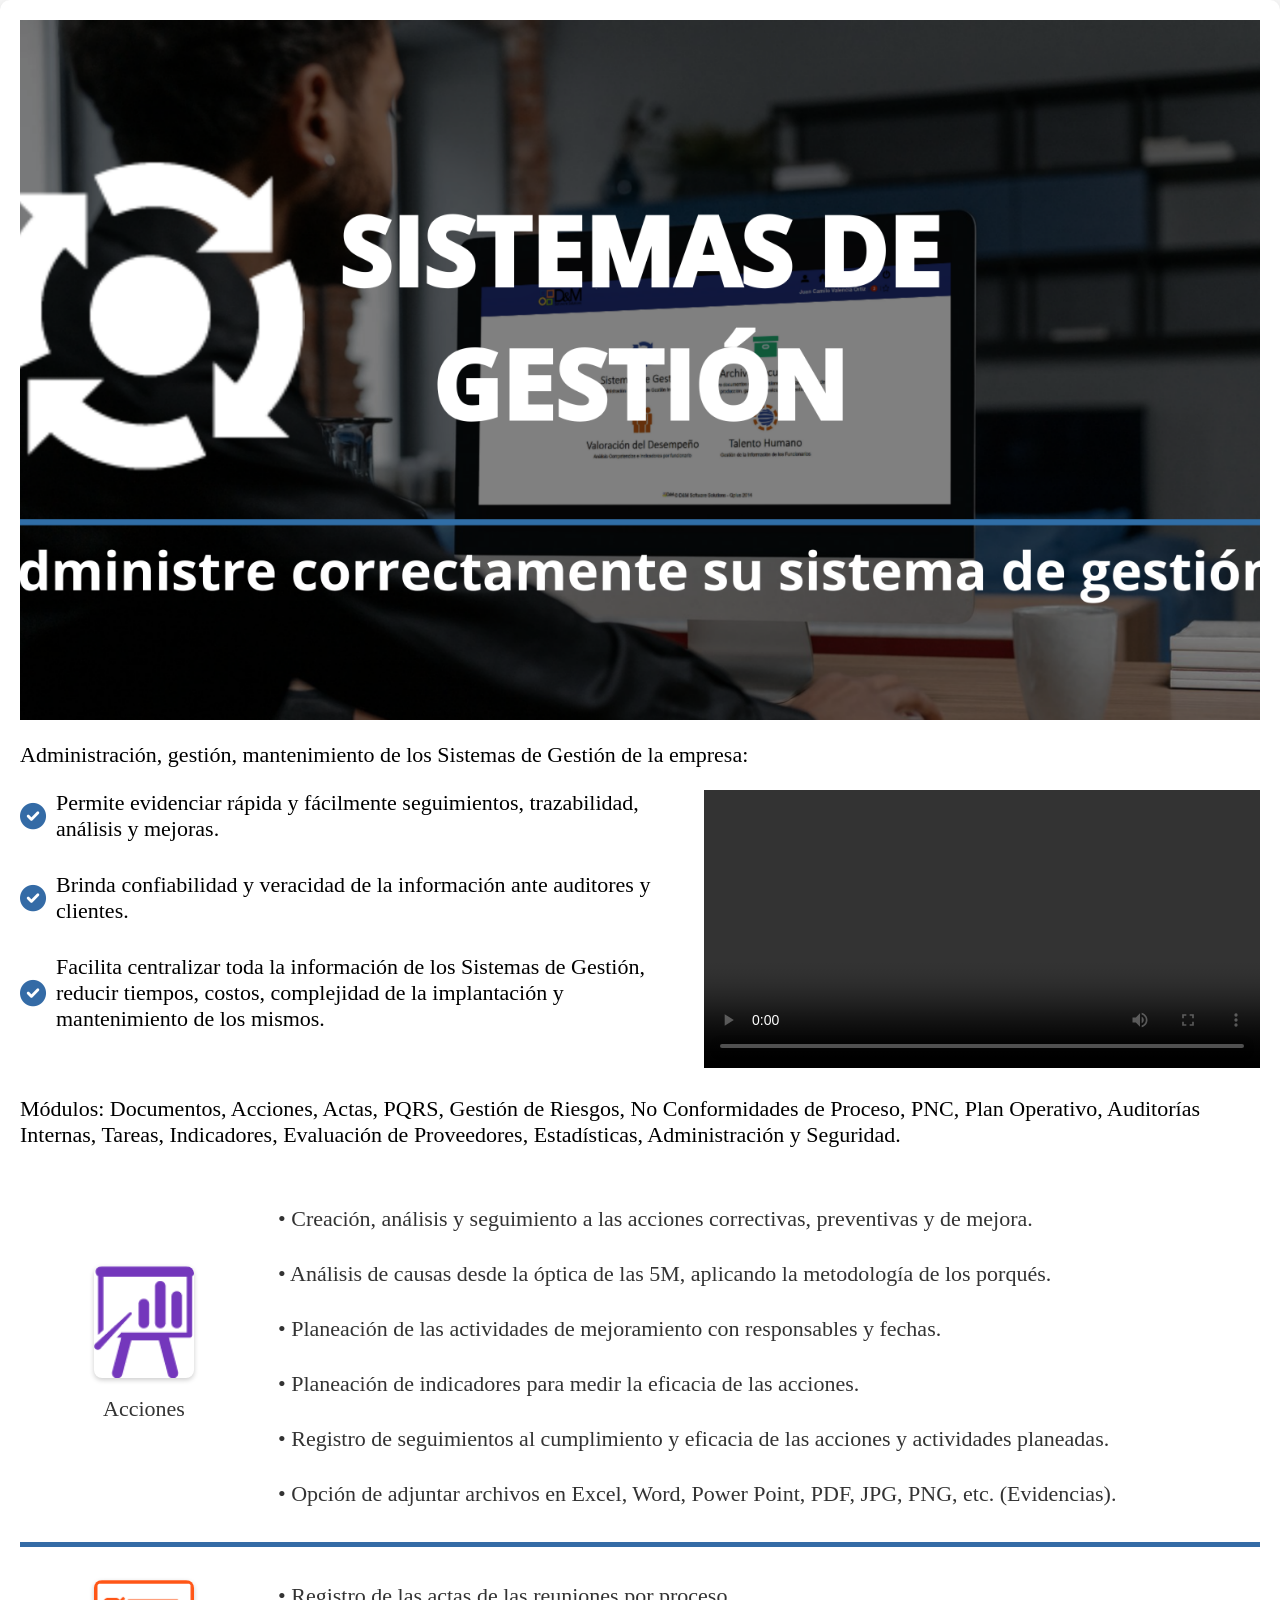
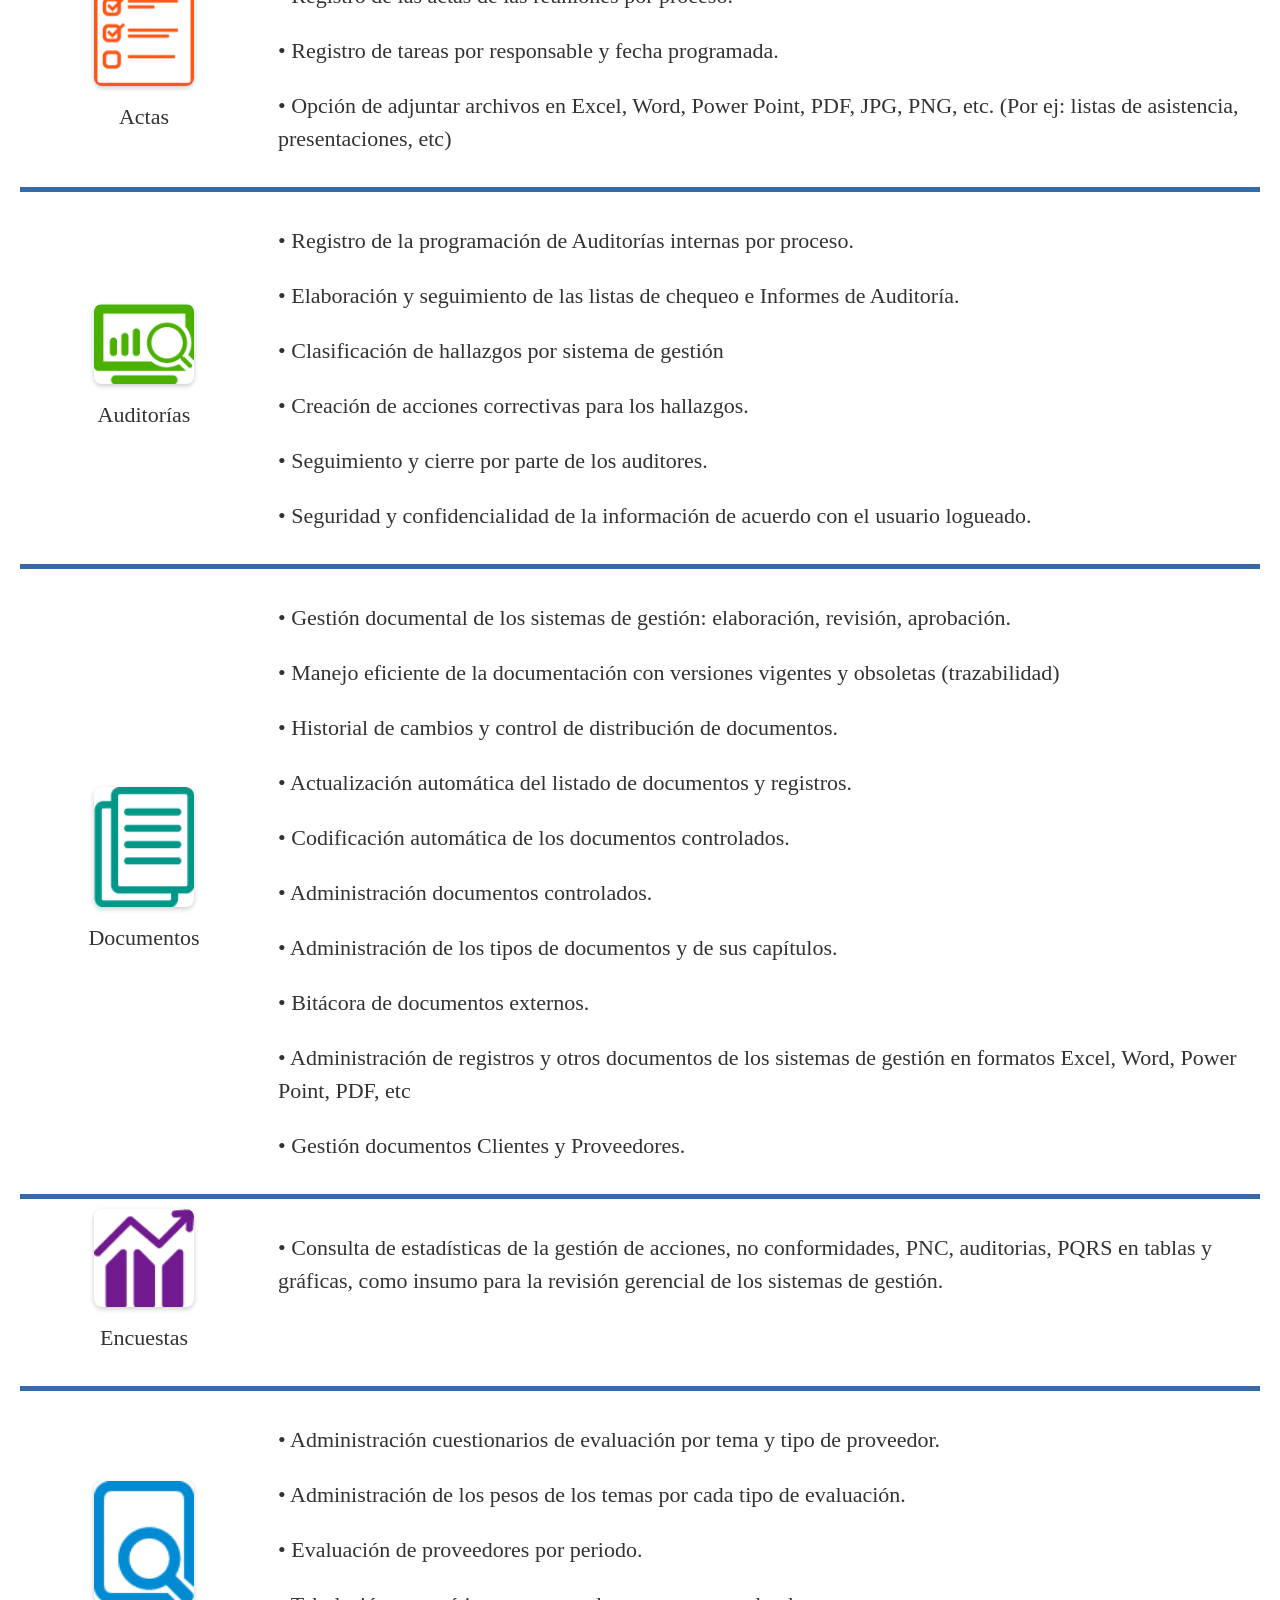
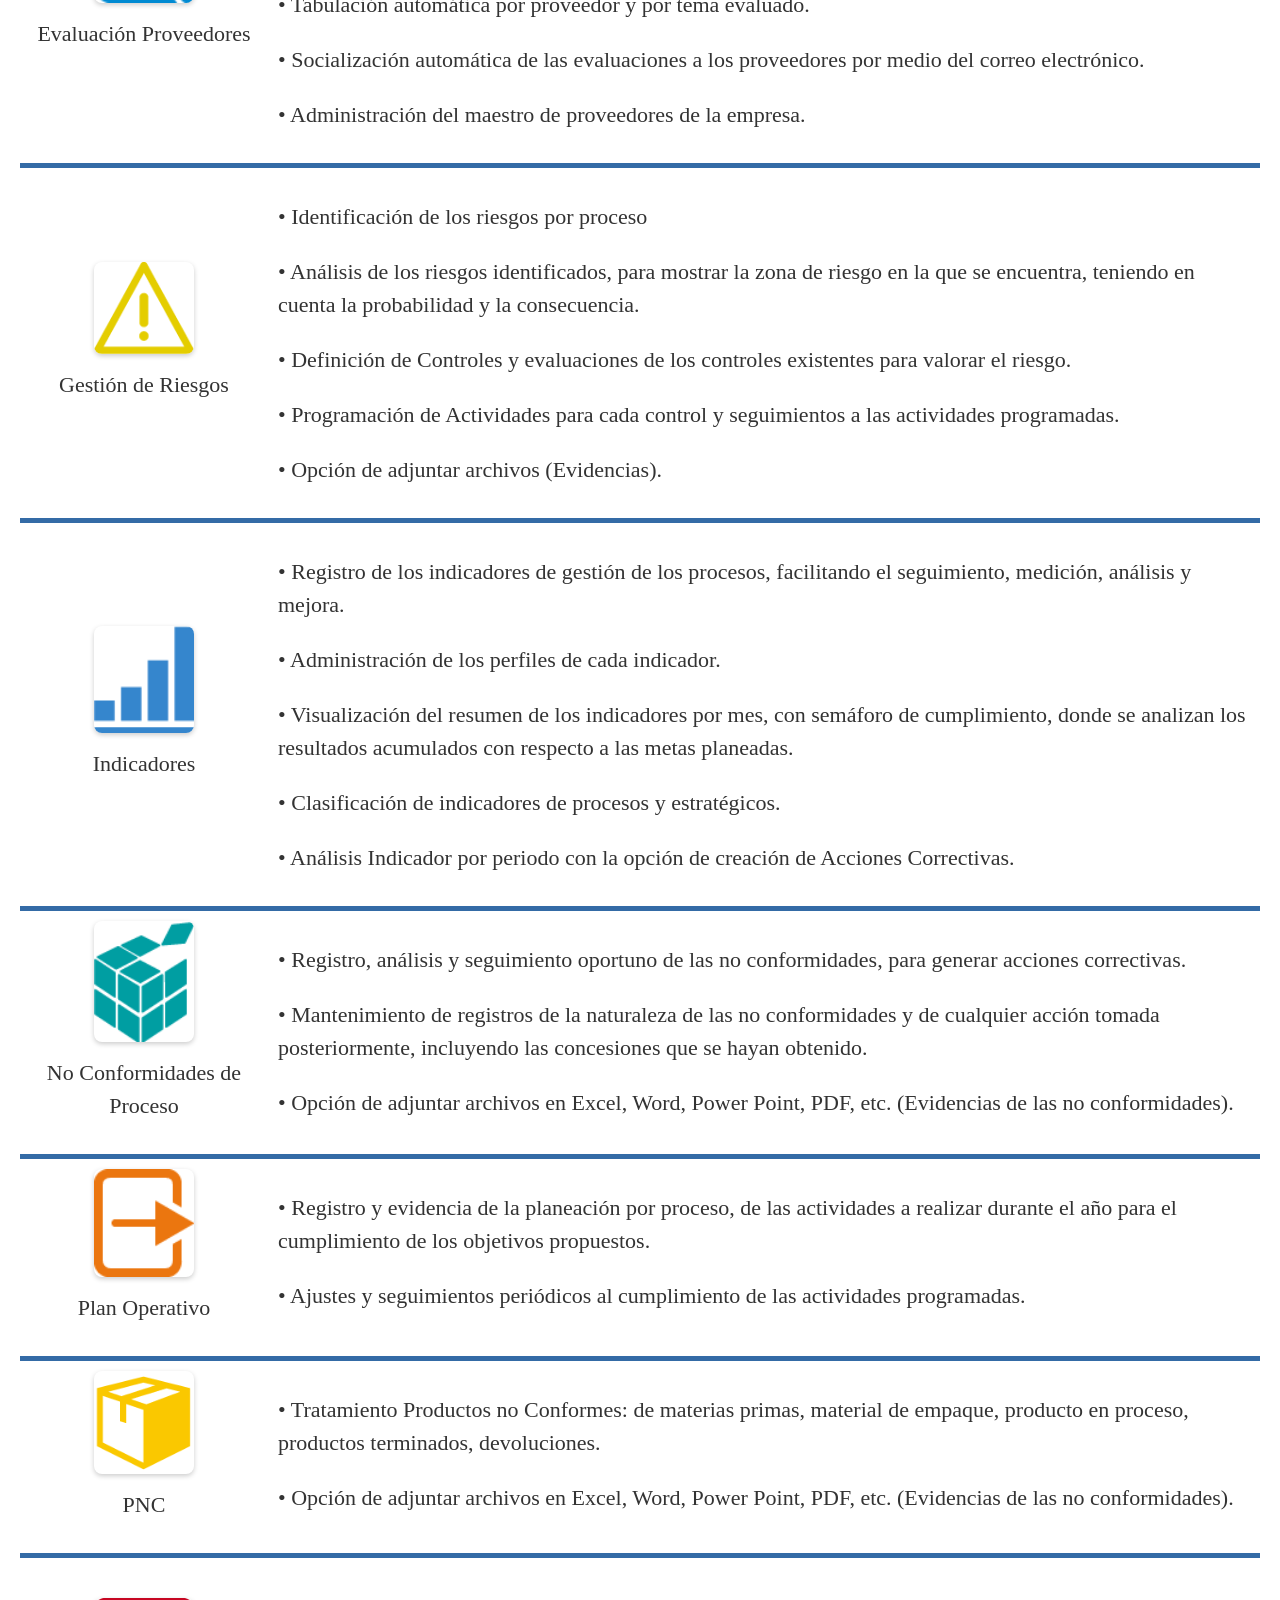
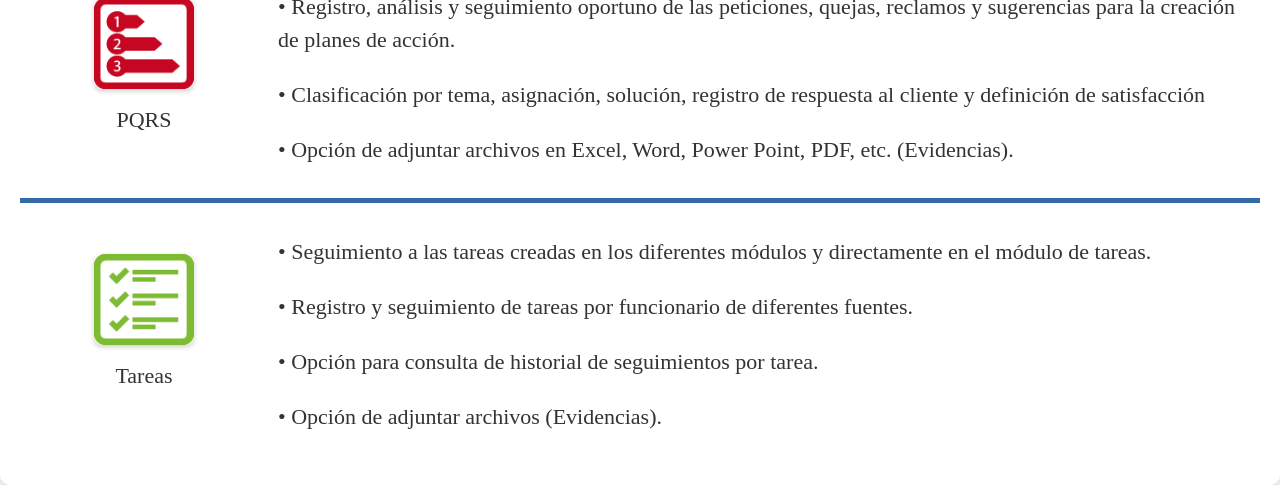
==== commit 0bdce57b: "Ajustes JM-26-11-2025" ====
--- a/M_SistemasGestion.html
+++ b/M_SistemasGestion.html
@@ -1,244 +1,299 @@
 <!DOCTYPE html>
 <html lang="es">
+
 <head>
     <meta charset="UTF-8">
     <meta name="viewport" content="width=device-width, initial-scale=1.0">
     <title>Sistemas de Gestión</title>
     <link rel="stylesheet" href="styles.css">
-     <!-- Agregar FontAwesome -->
-     <link rel="stylesheet" href="https://cdnjs.cloudflare.com/ajax/libs/font-awesome/6.0.0-beta3/css/all.min.css">
+    <!-- Agregar FontAwesome -->
+    <link rel="stylesheet" href="https://cdnjs.cloudflare.com/ajax/libs/font-awesome/6.0.0-beta3/css/all.min.css">
 </head>
+
 <body>
-    <div class="header-container">
-    <header>
-        <div class="logo-container">
-            <img src="media/logo_Qplus2.jpg" alt="Logo de QPLUS" class="logo">
+    <!-- <div class="header-container">
+        <header>
+            <div class="logo-container">
+                <img src="media/logo_Qplus2.jpg" alt="Logo de QPLUS" class="logo">
+            </div>
+            <nav>
+                <a href="#inicio" onclick="showSection('inicio')">Inicio</a>
+                <a href="#caracteristicas" onclick="showSection('caracteristicas')">Características</a>
+                <a href="#modulos" onclick="showSection('modulos')">Suites</a>
+                <a href="#carousel-clientes" onclick="showSection('clientes')">Clientes</a>
+                <a href="#contacto" onclick="showSection('contacto')">Contáctenos</a>
+            </nav>
+        </header> -->
+        <!-- <div class="color-bar">
+            <button class="login-button" id="loginBtn">Iniciar Sesión</button>
         </div>
-        <nav>
-            <a href="#inicio" onclick="showSection('inicio')">Inicio</a>
-            <a href="#caracteristicas" onclick="showSection('caracteristicas')">Características</a>
-            <a href="#modulos" onclick="showSection('modulos')">Suites</a>
-            <a href="#carousel-clientes" onclick="showSection('clientes')">Clientes</a>
-            <a href="#contacto" onclick="showSection('contacto')">Contáctenos</a>
-        </nav>
-    </header>
-    <div class="color-bar">
-        <!-- <button class="login-button" id="loginBtn">Iniciar Sesión</button> -->
-    </div>
-</div>
+    </div> -->
 
-    <div class="logo-contsg">
-        <img src="media/Banners Suites Qplus - Info/bannersuite_SG.png" alt="Logo de sistemas de gestion" class="logo-suite">
-    </div>
-    
-    <div class="text-container"> 
-            <p>
-                Administración, gestión, mantenimiento de los Sistemas de Gestión de la empresa:
-            </p>
-    </div>
-<div class="container" id="caracteristicas">   
-        <div class="text-left"> 
-        <!-- Primera columna: Texto descriptivo -->              
-            <div class="feature">
-                <i class="fas fa-check-circle"></i> Permite evidenciar rápida y fácilmente seguimientos, 
+    <div class="info-modal">
+        <div class="modal-content">
+            <div class="logo-contsg">
+                <img src="media/Banners Suites Qplus - Info/bannersuite_SG.png" alt="Logo de sistemas de gestion"
+                    class="logo-suite">
+            </div>
+            <div class="text-container">
+                <p>
+                    Administración, gestión, mantenimiento de los Sistemas de Gestión de la empresa:
+                </p>
+            </div>
+            <div class="caracteristica-Container" id="caracteristicas">
+                <div class="text-left">
+                    <!-- Primera columna: Texto descriptivo -->
+                    <div class="feature">
+                        <i class="fas fa-check-circle"></i> Permite evidenciar rápida y fácilmente seguimientos,
                         trazabilidad, análisis y mejoras.
-            </div>
-            <div class="feature">
-                <i class="fas fa-check-circle"></i> Brinda confiabilidad y veracidad de la información 
+                    </div>
+                    <div class="feature">
+                        <i class="fas fa-check-circle"></i> Brinda confiabilidad y veracidad de la información
                         ante auditores y clientes.
-            </div>
-            <div class="feature">
-                <i class="fas fa-check-circle"></i> Facilita centralizar toda la información de los 
-                        Sistemas de Gestión, reducir tiempos, costos, complejidad de la implantación y mantenimiento 
+                    </div>
+                    <div class="feature">
+                        <i class="fas fa-check-circle"></i> Facilita centralizar toda la información de los
+                        Sistemas de Gestión, reducir tiempos, costos, complejidad de la implantación y mantenimiento
                         de los mismos.
-            </div>
-        </div>
-       <!-- Segunda columna: Video -->
-    <div class="video-right">
-            <video width="100%" controls>
-                <source src="media/Qplus - Sistemas de Gestión.mp4" type="video/mp4">
-                    Tu navegador no soporta el formato de video
-            </video>
-    </div>
-</div>
-<div class="text-container"> 
-    <p>
-        Módulos: Documentos, Acciones, Actas, PQRS, Gestión de Riesgos, No Conformidades de Proceso, PNC, Plan Operativo, Auditorías Internas, 
-        Tareas, Indicadores, Evaluación de Proveedores, Estadísticas, Administración y Seguridad.
-    </p>
-</div>
-<!-- Modulos -->
-    <div class="logo-description-container">
-        <table>
-            <!-- Fila 1 -->
-            <tr class="row-with-border">
-                <!-- Columna del logo -->
-                <td class="image-label.container">
-                    <img src="media/sistemas_gestion/acciones.png" alt="Acciones" class="labeled-image">
-                    <p class="image-label">Acciones</p>
-                </td>
-                <!-- Columna de la descripción -->
-                <td style="width: 80%; vertical-align: top;">
-                    <p>•	Creación, análisis y seguimiento a las acciones correctivas, preventivas y de mejora.</p> 
-                    <p>•	Análisis de causas desde la óptica de las 5M, aplicando la metodología de los porqués.</p> 
-                    <p>•	Planeación de las actividades de mejoramiento con responsables y fechas.</p> 
-                    <p>•	Planeación de indicadores para medir la eficacia de las acciones.</p> 
-                    <p>•	Registro de seguimientos al cumplimiento y eficacia de las acciones y actividades planeadas.</p> 
-                    <p>•	Opción de adjuntar archivos en Excel, Word, Power Point, PDF, JPG, PNG, etc. (Evidencias).</p>  
-                </td>
-            </tr>
-            <!-- Fila 2 -->
-            <tr class="row-with-border">
-                <td class="image-label.container">
-                    <img src="media/sistemas_gestion/actas.png" alt="Actas" class="labeled-image">
-                    <p class="image-label">Actas</p>
-                </td>
-                <td style="vertical-align: top;">
-                    <p>•	Registro de las actas de las reuniones por proceso.</p>
-                    <p>•	Registro de tareas por responsable y fecha programada.</p>
-                    <p>•	Opción de adjuntar archivos en Excel, Word, Power Point, PDF, JPG, PNG, etc. (Por ej: listas de asistencia, presentaciones, etc)</p> 
-                </td>
-            </tr>
-            <!-- Fila 3 -->
-            <tr class="row-with-border">
-                <td class="image-label.container">
-                    <img src="media/sistemas_gestion/auditorias_internas.png" alt="Auditorías" class="labeled-image">
-                    <p class="image-label">Auditorías</p>
-                </td>
-                <td style="vertical-align: top;">
-                    <p>•	Registro de la programación de Auditorías internas por proceso.</p> 
-                    <p>•	Elaboración y seguimiento de las listas de chequeo e Informes de Auditoría.</p> 
-                    <p>•	Clasificación de hallazgos por sistema de gestión</p>
-                    <p>•	Creación de acciones correctivas para los hallazgos.</p> 
-                    <p>•	Seguimiento y cierre por parte de los auditores.</p> 
-                    <p>•	Seguridad y confidencialidad de la información de acuerdo con el usuario logueado.</p> 
-                    
-                </td>
-            </tr>
-            <!-- Fila 4 -->
-            <tr class="row-with-border">
-                <td class="image-label.container">
-                    <img src="media/sistemas_gestion/documentos.png" alt="Documentos" class="labeled-image">
-                    <p class="image-label">Documentos</p>
-                </td>
-                <td style="vertical-align: top;">
-                    <p>•	Gestión documental de los sistemas de gestión: elaboración, revisión, aprobación.</p> 
-                    <p>•	Manejo eficiente de la documentación con versiones vigentes y obsoletas (trazabilidad)</p> 
-                    <p>•	Historial de cambios y control de distribución de documentos.</p>
-                    <p>•	Actualización automática del listado de documentos y registros.</p> 
-                    <p>•	Codificación automática de los documentos controlados.</p> 
-                    <p>•	Administración documentos controlados.</p>
-                    <p>•	Administración de los tipos de documentos y de sus capítulos.</p>
-                    <p>•	Bitácora de documentos externos.</p>
-                    <p>•	Administración de registros y otros documentos de los sistemas de gestión en formatos Excel, Word, Power Point, PDF, etc</p> 
-                    <p>•	Gestión documentos Clientes y Proveedores.</p>
-                </td>
-            </tr>
-            <!-- Fila 5 -->
-            <tr class="row-with-border">
-                <td class="image-label.container">
-                    <img src="media/sistemas_gestion/encuestas.png" alt="Encuestas " class="labeled-image">
-                    <p class="image-label">Encuestas </p>
-                </td>
-                <td style="vertical-align: top;">
-                    <p>•	Consulta de estadísticas de la gestión de acciones, no conformidades, PNC, auditorias, PQRS en tablas y gráficas, como insumo para la 
-                            revisión gerencial de los sistemas de gestión. </p>
-                </td>
-            </tr>
-            <!-- Fila 6 -->
-            <tr class="row-with-border">
-                <td class="image-label.container">
-                    <img src="media/sistemas_gestion/evaluacion_proveedores.png" alt="Evaluación Proveedores" class="labeled-image">
-                    <p class="image-label">Evaluación Proveedores</p>
-                </td>
-                <td style="vertical-align: top;">
-                    <p>•	Administración cuestionarios de evaluación por tema y tipo de proveedor.</p> 
-                    <p>•	Administración de los pesos de los temas por cada tipo de evaluación.</p>
-                    <p>•	Evaluación de proveedores por periodo.</p> 
-                    <p>•	Tabulación automática por proveedor y por tema evaluado.</p>
-                    <p>•	Socialización automática de las evaluaciones a los proveedores por medio del correo electrónico.</p> 
-                    <p>•	Administración del maestro de proveedores de la empresa.</p>
-                </td>
-            </tr>
-            <!-- Fila 7 -->
-            <tr class="row-with-border">
-                <td class="image-label.container">
-                    <img src="media/sistemas_gestion/gestion_de_riesgos.png" alt="Gestión de Riesgos" class="labeled-image">
-                    <p class="image-label">Gestión de Riesgos</p>
-                </td>
-                <td style="vertical-align: top;">
-                    <p>•	Identificación de los riesgos por proceso</p>
-                    <p>•	Análisis de los riesgos identificados, para mostrar la zona de riesgo en la que se encuentra, teniendo en cuenta la probabilidad 
-                            y la consecuencia.</p>
-                    <p>•	Definición de Controles y evaluaciones de los controles existentes para valorar el riesgo.</p>
-                    <p>•	Programación de Actividades para cada control y seguimientos a las actividades programadas.</p>
-                    <p>•	Opción de adjuntar archivos (Evidencias).</p>                 
-                </td>
-            </tr>
-            <!-- Fila 8 -->
-            <tr class="row-with-border">
-                <td class="image-label.container">
-                    <img src="media/sistemas_gestion/indicadores.png" alt="Indicadores" class="labeled-image">
-                    <p class="image-label">Indicadores</p>
-                </td>
-                <td style="vertical-align: top;">
-                    <p>•	Registro de los indicadores de gestión de los procesos, facilitando el seguimiento, medición, análisis y mejora.</p> 
-                    <p>•	Administración de los perfiles de cada indicador.</p> 
-                    <p>•	Visualización del resumen de los indicadores por mes, con semáforo de cumplimiento, donde se analizan los resultados acumulados con respecto 
-                            a las metas planeadas.</p> 
-                    <p>•	Clasificación de indicadores de procesos y estratégicos.</p> 
-                    <p>•	Análisis Indicador por periodo con la opción de creación de Acciones Correctivas.</p>                    
-                </td>
-            </tr>
-            <!-- Fila 9 -->
-            <tr class="row-with-border">
-                <td class="image-label.container">
-                    <img src="media/sistemas_gestion/no_conformidades.png" alt="No Conformidades" class="labeled-image">
-                    <p class="image-label">No Conformidades de Proceso</p>
-                </td>
-                <td style="vertical-align: top;">
-                    <p>•	Registro, análisis y seguimiento oportuno de las no conformidades, para generar acciones correctivas.</p>
-                    <p>•	Mantenimiento de registros de la naturaleza de las no conformidades y de cualquier acción tomada posteriormente, incluyendo las concesiones 
-                            que se hayan obtenido. </p>
-                    <p>•	Opción de adjuntar archivos en Excel, Word, Power Point, PDF, etc. (Evidencias de las no conformidades).</p>                     
-                </td>
-            </tr>
-            <!-- Fila 10 -->
-            <tr class="row-with-border">
-                <td class="image-label.container">
-                    <img src="media/sistemas_gestion/plan_operativo.png" alt="Plan Operativo" class="labeled-image">
-                    <p class="image-label">Plan Operativo</p>
-                </td>
-                <td style="vertical-align: top;">
-                    <p>•	Registro y evidencia de la planeación por proceso, de las actividades a realizar durante el año para el cumplimiento de 
-                            los objetivos propuestos.</p> 
-                    <p>•	Ajustes y seguimientos periódicos al cumplimiento de las actividades programadas.</p>                    
-                </td>
-            </tr>
-            <!-- Fila 11 -->
-            <tr class="row-with-border">
-                <td class="image-label.container">
-                    <img src="media/sistemas_gestion/PNC.png" alt="PNC" class="labeled-image">
-                    <p class="image-label">PNC</p>
-                </td>
-                <td style="vertical-align: top;">
-                    <p>•	Tratamiento Productos no Conformes: de materias primas, material de empaque, producto en proceso, productos terminados, devoluciones.</p>
-                    <p>•	Opción de adjuntar archivos en Excel, Word, Power Point, PDF, etc. (Evidencias de las no conformidades).</p>                     
-                </td>
-            </tr>
-            <!-- Fila 12 -->
-            <tr class="row-with-border">
-                <td class="image-label.container">
-                    <img src="media/sistemas_gestion/PQRS.png" alt="PQRS" class="labeled-image">
-                    <p class="image-label">PQRS</p>
-                </td>
-                <td style="vertical-align: top;">
-                    <p>•	Registro, análisis y seguimiento oportuno de las peticiones, quejas, reclamos y sugerencias para la creación de planes de acción.</p>
-                    <p>•	Clasificación por tema, asignación, solución, registro de respuesta al cliente y definición de satisfacción</p> 
-                    <p>•	Opción de adjuntar archivos en Excel, Word, Power Point, PDF, etc. (Evidencias).</p>                     
-                </td>
-            </tr>
-            <!-- Fila 13
+                    </div>
+                </div>
+                <!-- Segunda columna: Video -->
+                <div class="video-right">
+                    <video width="100%" controls>
+                        <source src="media/Qplus - Sistemas de Gestión.mp4" type="video/mp4">
+                        Tu navegador no soporta el formato de video
+                    </video>
+                </div>
+            </div>
+            <div class="text-container">
+                <p>
+                    Módulos: Documentos, Acciones, Actas, PQRS, Gestión de Riesgos, No Conformidades de Proceso, PNC,
+                    Plan
+                    Operativo, Auditorías Internas,
+                    Tareas, Indicadores, Evaluación de Proveedores, Estadísticas, Administración y Seguridad.
+                </p>
+            </div>
+            <!-- Modulos -->
+            <div class="logo-description-container">
+                <table>
+                    <!-- Fila 1 -->
+                    <tr class="row-with-border">
+                        <!-- Columna del logo -->
+                        <td class="image-label-container">
+                            <img src="media/sistemas_gestion/acciones.png" alt="Acciones" class="labeled-image">
+                            <p class="image-label">Acciones</p>
+                        </td>
+                        <!-- Columna de la descripción -->
+                        <td style="width: 80%; vertical-align: top;">
+                            <p>• Creación, análisis y seguimiento a las acciones correctivas, preventivas y de mejora.
+                            </p>
+                            <p>• Análisis de causas desde la óptica de las 5M, aplicando la metodología de los porqués.
+                            </p>
+                            <p>• Planeación de las actividades de mejoramiento con responsables y fechas.</p>
+                            <p>• Planeación de indicadores para medir la eficacia de las acciones.</p>
+                            <p>• Registro de seguimientos al cumplimiento y eficacia de las acciones y actividades
+                                planeadas.
+                            </p>
+                            <p>• Opción de adjuntar archivos en Excel, Word, Power Point, PDF, JPG, PNG, etc.
+                                (Evidencias).
+                            </p>
+                        </td>
+                    </tr>
+                    <!-- Fila 2 -->
+                    <tr class="row-with-border">
+                        <td class="image-label-container">
+                            <img src="media/sistemas_gestion/actas.png" alt="Actas" class="labeled-image">
+                            <p class="image-label">Actas</p>
+                        </td>
+                        <td style="vertical-align: top;">
+                            <p>• Registro de las actas de las reuniones por proceso.</p>
+                            <p>• Registro de tareas por responsable y fecha programada.</p>
+                            <p>• Opción de adjuntar archivos en Excel, Word, Power Point, PDF, JPG, PNG, etc. (Por ej:
+                                listas de
+                                asistencia, presentaciones, etc)</p>
+                        </td>
+                    </tr>
+                    <!-- Fila 3 -->
+                    <tr class="row-with-border">
+                        <td class="image-label-container">
+                            <img src="media/sistemas_gestion/auditorias_internas.png" alt="Auditorías"
+                                class="labeled-image">
+                            <p class="image-label">Auditorías</p>
+                        </td>
+                        <td style="vertical-align: top;">
+                            <p>• Registro de la programación de Auditorías internas por proceso.</p>
+                            <p>• Elaboración y seguimiento de las listas de chequeo e Informes de Auditoría.</p>
+                            <p>• Clasificación de hallazgos por sistema de gestión</p>
+                            <p>• Creación de acciones correctivas para los hallazgos.</p>
+                            <p>• Seguimiento y cierre por parte de los auditores.</p>
+                            <p>• Seguridad y confidencialidad de la información de acuerdo con el usuario logueado.</p>
+
+                        </td>
+                    </tr>
+                    <!-- Fila 4 -->
+                    <tr class="row-with-border">
+                        <td class="image-label-container">
+                            <img src="media/sistemas_gestion/documentos.png" alt="Documentos" class="labeled-image">
+                            <p class="image-label">Documentos</p>
+                        </td>
+                        <td style="vertical-align: top;">
+                            <p>• Gestión documental de los sistemas de gestión: elaboración, revisión, aprobación.</p>
+                            <p>• Manejo eficiente de la documentación con versiones vigentes y obsoletas (trazabilidad)
+                            </p>
+                            <p>• Historial de cambios y control de distribución de documentos.</p>
+                            <p>• Actualización automática del listado de documentos y registros.</p>
+                            <p>• Codificación automática de los documentos controlados.</p>
+                            <p>• Administración documentos controlados.</p>
+                            <p>• Administración de los tipos de documentos y de sus capítulos.</p>
+                            <p>• Bitácora de documentos externos.</p>
+                            <p>• Administración de registros y otros documentos de los sistemas de gestión en formatos
+                                Excel,
+                                Word, Power Point, PDF, etc</p>
+                            <p>• Gestión documentos Clientes y Proveedores.</p>
+                        </td>
+                    </tr>
+                    <!-- Fila 5 -->
+                    <tr class="row-with-border">
+                        <td class="image-label-container">
+                            <img src="media/sistemas_gestion/encuestas.png" alt="Encuestas " class="labeled-image">
+                            <p class="image-label">Encuestas </p>
+                        </td>
+                        <td style="vertical-align: top;">
+                            <p>• Consulta de estadísticas de la gestión de acciones, no conformidades, PNC, auditorias,
+                                PQRS
+                                en
+                                tablas y gráficas, como insumo para la
+                                revisión gerencial de los sistemas de gestión. </p>
+                        </td>
+                    </tr>
+                    <!-- Fila 6 -->
+                    <tr class="row-with-border">
+                        <td class="image-label-container">
+                            <img src="media/sistemas_gestion/evaluacion_proveedores.png" alt="Evaluación Proveedores"
+                                class="labeled-image">
+                            <p class="image-label">Evaluación Proveedores</p>
+                        </td>
+                        <td style="vertical-align: top;">
+                            <p>• Administración cuestionarios de evaluación por tema y tipo de proveedor.</p>
+                            <p>• Administración de los pesos de los temas por cada tipo de evaluación.</p>
+                            <p>• Evaluación de proveedores por periodo.</p>
+                            <p>• Tabulación automática por proveedor y por tema evaluado.</p>
+                            <p>• Socialización automática de las evaluaciones a los proveedores por medio del correo
+                                electrónico.</p>
+                            <p>• Administración del maestro de proveedores de la empresa.</p>
+                        </td>
+                    </tr>
+                    <!-- Fila 7 -->
+                    <tr class="row-with-border">
+                        <td class="image-label-container">
+                            <img src="media/sistemas_gestion/gestion_de_riesgos.png" alt="Gestión de Riesgos"
+                                class="labeled-image">
+                            <p class="image-label">Gestión de Riesgos</p>
+                        </td>
+                        <td style="vertical-align: top;">
+                            <p>• Identificación de los riesgos por proceso</p>
+                            <p>• Análisis de los riesgos identificados, para mostrar la zona de riesgo en la que se
+                                encuentra,
+                                teniendo en cuenta la probabilidad
+                                y la consecuencia.</p>
+                            <p>• Definición de Controles y evaluaciones de los controles existentes para valorar el
+                                riesgo.
+                            </p>
+                            <p>• Programación de Actividades para cada control y seguimientos a las actividades
+                                programadas.
+                            </p>
+                            <p>• Opción de adjuntar archivos (Evidencias).</p>
+                        </td>
+                    </tr>
+                    <!-- Fila 8 -->
+                    <tr class="row-with-border">
+                        <td class="image-label-container">
+                            <img src="media/sistemas_gestion/indicadores.png" alt="Indicadores" class="labeled-image">
+                            <p class="image-label">Indicadores</p>
+                        </td>
+                        <td style="vertical-align: top;">
+                            <p>• Registro de los indicadores de gestión de los procesos, facilitando el seguimiento,
+                                medición,
+                                análisis y mejora.</p>
+                            <p>• Administración de los perfiles de cada indicador.</p>
+                            <p>• Visualización del resumen de los indicadores por mes, con semáforo de cumplimiento,
+                                donde
+                                se
+                                analizan los resultados acumulados con respecto
+                                a las metas planeadas.</p>
+                            <p>• Clasificación de indicadores de procesos y estratégicos.</p>
+                            <p>• Análisis Indicador por periodo con la opción de creación de Acciones Correctivas.</p>
+                        </td>
+                    </tr>
+                    <!-- Fila 9 -->
+                    <tr class="row-with-border">
+                        <td class="image-label-container">
+                            <img src="media/sistemas_gestion/no_conformidades.png" alt="No Conformidades"
+                                class="labeled-image">
+                            <p class="image-label">No Conformidades de Proceso</p>
+                        </td>
+                        <td style="vertical-align: top;">
+                            <p>• Registro, análisis y seguimiento oportuno de las no conformidades, para generar
+                                acciones
+                                correctivas.</p>
+                            <p>• Mantenimiento de registros de la naturaleza de las no conformidades y de cualquier
+                                acción
+                                tomada posteriormente, incluyendo las concesiones
+                                que se hayan obtenido. </p>
+                            <p>• Opción de adjuntar archivos en Excel, Word, Power Point, PDF, etc. (Evidencias de las
+                                no
+                                conformidades).</p>
+                        </td>
+                    </tr>
+                    <!-- Fila 10 -->
+                    <tr class="row-with-border">
+                        <td class="image-label-container">
+                            <img src="media/sistemas_gestion/plan_operativo.png" alt="Plan Operativo"
+                                class="labeled-image">
+                            <p class="image-label">Plan Operativo</p>
+                        </td>
+                        <td style="vertical-align: top;">
+                            <p>• Registro y evidencia de la planeación por proceso, de las actividades a realizar
+                                durante el
+                                año
+                                para el cumplimiento de
+                                los objetivos propuestos.</p>
+                            <p>• Ajustes y seguimientos periódicos al cumplimiento de las actividades programadas.</p>
+                        </td>
+                    </tr>
+                    <!-- Fila 11 -->
+                    <tr class="row-with-border">
+                        <td class="image-label-container">
+                            <img src="media/sistemas_gestion/PNC.png" alt="PNC" class="labeled-image">
+                            <p class="image-label">PNC</p>
+                        </td>
+                        <td style="vertical-align: top;">
+                            <p>• Tratamiento Productos no Conformes: de materias primas, material de empaque, producto
+                                en
+                                proceso, productos terminados, devoluciones.</p>
+                            <p>• Opción de adjuntar archivos en Excel, Word, Power Point, PDF, etc. (Evidencias de las
+                                no
+                                conformidades).</p>
+                        </td>
+                    </tr>
+                    <!-- Fila 12 -->
+                    <tr class="row-with-border">
+                        <td class="image-label-container">
+                            <img src="media/sistemas_gestion/PQRS.png" alt="PQRS" class="labeled-image">
+                            <p class="image-label">PQRS</p>
+                        </td>
+                        <td style="vertical-align: top;">
+                            <p>• Registro, análisis y seguimiento oportuno de las peticiones, quejas, reclamos y
+                                sugerencias
+                                para la creación de planes de acción.</p>
+                            <p>• Clasificación por tema, asignación, solución, registro de respuesta al cliente y
+                                definición
+                                de
+                                satisfacción</p>
+                            <p>• Opción de adjuntar archivos en Excel, Word, Power Point, PDF, etc. (Evidencias).</p>
+                        </td>
+                    </tr>
+                    <!-- Fila 13
             <tr class="row-with-border">
                 <td class="image-label.container">
                     <img src="media/sistemas_gestion/revision_gerencial.png" alt="Revisión Gerencial" class="labeled-image">
@@ -250,21 +305,23 @@
                     de gestión.</p>
                 </td>
             </tr> -->
-            <!-- Fila 14 -->
-            <tr class="row-with-border">
-                <td class="image-label.container">
-                    <img src="media/sistemas_gestion/tareas.png" alt="Tareas" class="labeled-image">
-                    <p class="image-label">Tareas</p>
-                </td>
-                <td style="vertical-align: top;">
-                    <p>•	Seguimiento a las tareas creadas en los diferentes módulos y directamente en el módulo de tareas.</p>
-                    <p>•	Registro y seguimiento de tareas por funcionario de diferentes fuentes.</p> 
-                    <p>•	Opción para consulta de historial de seguimientos por tarea.</p> 
-                    <p>•	Opción de adjuntar archivos (Evidencias).</p>                     
-                </td>
-            </tr>
-            <!-- Fila 15 -->
-            <!-- <tr class="row-with-border">
+                    <!-- Fila 14 -->
+                    <tr class="row-with-border">
+                        <td class="image-label-container">
+                            <img src="media/sistemas_gestion/tareas.png" alt="Tareas" class="labeled-image">
+                            <p class="image-label">Tareas</p>
+                        </td>
+                        <td style="vertical-align: top;">
+                            <p>• Seguimiento a las tareas creadas en los diferentes módulos y directamente en el módulo
+                                de
+                                tareas.</p>
+                            <p>• Registro y seguimiento de tareas por funcionario de diferentes fuentes.</p>
+                            <p>• Opción para consulta de historial de seguimientos por tarea.</p>
+                            <p>• Opción de adjuntar archivos (Evidencias).</p>
+                        </td>
+                    </tr>
+                    <!-- Fila 15 -->
+                    <!-- <tr class="row-with-border">
                 <td class="image-label.container">
                     <img src="media/sistemas_gestion/adm_SG.png" alt="Admin SG" class="labeled-image">
                     <p class="image-label">Administrador Sistemas de Gestión</p>
@@ -277,8 +334,9 @@
                     </p>
                 </td>
             </tr> -->
-        </table>
+                </table>
+            </div>
+        </div>
     </div>
-    
 </body>
 </html>
--- a/styles.css
+++ b/styles.css
@@ -1,4 +1,16 @@
+/* Estilos para el contenedor general */
+.wrapper-principal {
+    max-width: 95vw;
+    margin-left: auto;
+    margin-right: auto;
+    padding: 0 10px;
+}
 /* Estilos básicos */
+html {
+    scroll-padding-top: 200px;
+    scroll-behavior: smooth;
+}
+
 body {
     font-family: 'Century Gothic';
     margin: 0;
@@ -9,15 +21,17 @@
 }
 
 h2{
-    font-weight: bold; /* Para que el texto ete en negrilla */
+    text-align: center;
+    font-weight: bold;
     font-size: 35px;
 }
 
 .container {
-    padding: 20px;
-}
-
-.container-inicio {
+    justify-content: center;
+    text-align: center;
+}
+
+/* .container-inicio {
     padding: 20px;
     background-color: #dddd;
 }
@@ -28,9 +42,8 @@
 }
 
 .container-insta{
-    padding: 20px;
     background-color: #dddd;
-}
+} */
 
 .card-container {
     display: flex;
@@ -127,22 +140,22 @@
     background-color: #003366;
 }
 
-/* Contenedor de las tarjetas */
-.card-container-nav {
+
+/* .card-container-nav {
     display: flex;
     gap: 20px;
     justify-content: center;
     margin-top: 20px;
 }
 
-/* Estilo base de las tarjetas */
+
 .card-nav {
     width: 350px;
     height: 350px;
     background-color: #346ba6;
     color: white;
     border: 1px solid white;
-    border-bottom: 4px solid #e67626; /* Borde inferior fijo visible */
+    border-bottom: 4px solid #e67626;
     border-radius: 8px;
     overflow: hidden;
     position: relative;
@@ -153,12 +166,11 @@
 }
 
 .card-nav:hover {
-    transform: scale(1.05); /* Efecto de escala */
+    transform: scale(1.05);
     box-shadow: 0 8px 15px rgba(0, 0, 0, 0.2);
-    height: auto; /* La tarjeta se expande más */
-}
-
-/* Estilo del logo en la tarjeta */
+    height: auto;
+}
+
 .card-logo {
     text-align: center;
     padding: 20px;
@@ -167,10 +179,10 @@
 .card-logo img {
     max-height: 250px;
     max-width: 250px;
-    border-radius: 50%; /* Opción para que el logo sea circular */
+    border-radius: 50%;
     object-fit: cover;
-    margin-bottom: 10px; /* Separación entre el logo y el título */
-    filter: brightness(0) invert(1); /* Aplica un filtro de brillo para hacer la imagen blanca */
+    margin-bottom: 10px;
+    filter: brightness(0) invert(1);
 }
 
 .card-logo h3 {
@@ -179,21 +191,90 @@
     color: white;
 }
 
-/* Contenido de la tarjeta */
+
 .card-content-nav {
-    flex-grow: 1; /* Permite que el contenido ocupe el espacio restante */
+    flex-grow: 1;
     padding: 15px;
     background-color: #346ba6;
     box-sizing: border-box;
-    opacity: 0; /* Contenido oculto inicialmente */
-    transform: translateY(20px); /* Desplaza el contenido hacia abajo para ocultarlo */
-    transition: opacity 0.3s ease, transform 0.3s ease; /* Animación */
+    opacity: 0;
+    transform: translateY(20px);
+    transition: opacity 0.3s ease, transform 0.3s ease;
     text-align: left;
 }
 
 .card-nav:hover .card-content-nav {
-    opacity: 1; /* Hacer visible el contenido */
-    transform: translateY(0); /* Mueve el contenido a su posición original */
+    opacity: 1;
+    transform: translateY(0);
+} */
+
+.card-container-nav {
+    display: flex;
+    gap: 20px;
+    justify-content: center;
+    margin-top: 20px;
+}
+
+/* Estilo base de las tarjetas */
+.card-nav {
+    width: 350px;
+    height: 90px;
+    min-height: 250px;
+    background-color: #346ba6;
+    color: white;
+    border: 1px solid white;
+    border-bottom: 4px solid #e67626;
+    border-radius: 8px;
+    overflow: hidden;
+    position: relative;
+    transition: transform 0.3s ease, box-shadow 0.3s ease, width 0.4s ease, height 0.4s ease;
+    cursor: pointer;
+    display: flex;
+    flex-direction: column;
+}
+
+.card-nav:hover {
+    transform: scale(1.05);
+    box-shadow: 0 8px 15px rgba(0, 0, 0, 0.2);
+    width: 900px;
+    height: auto;
+}
+
+.card-logo {
+    text-align: center;
+    padding: 20px;
+}
+
+.card-logo img {
+    max-height: 150px;
+    max-width: 150px;
+    border-radius: 50%;
+    object-fit: cover;
+    margin-bottom: 10px;
+    filter: brightness(0) invert(1);
+}
+
+.card-logo h3 {
+    margin: 0;
+    font-size: 30px;
+    color: white;
+}
+
+
+.card-content-nav {
+    flex-grow: 1;
+    padding: 15px;
+    background-color: #346ba6;
+    box-sizing: border-box;
+    opacity: 0;
+    transform: translateY(20px);
+    transition: opacity 0.3s ease, transform 0.3s ease;
+    text-align: justify;
+}
+
+.card-nav:hover .card-content-nav {
+    opacity: 1;
+    transform: translateY(0);
 }
 
 /* Botón central */
@@ -240,8 +321,8 @@
     background: white;
     padding: 20px;
     border-radius: 10px;
-}
-
+    box-shadow: 0px 4px 10px rgba(0, 0, 0, 0.1);
+}
 
 .section-container {
     display: flex;
@@ -473,59 +554,57 @@
     background-color: rgba(0, 0, 0, 0.8);
 }
 
-/* Estilo general del carrusel clientes */
-#carousel-clientes {
-    position: relative;
-    z-index: 2;
-    width: 100%;
+/* Prueba Carrusel John */
+.carouselClientes{
+    margin: 50px auto;
+    width: 100%;
+    height: 150px;
+    /* border: 5px solid blue; */
+    border-radius: 10px;
+    display: flex;
+    overflow-x: auto;
+    background: white;
     overflow: hidden;
-    /* background-color: #f9f9f9; */
-    padding: 10px 0; /* Espaciado superior e inferior */
     box-shadow: 0 4px 6px rgba(0, 0, 0, 0.1);
 }
 
-/* Contenedor de imágenes */
-#carousel-clientes .carousel-inner {
-    display: flex;
-    transition: transform 1s ease-in-out;
-    gap: 20px; /* Espaciado entre imágenes */
+.group {
+    display: flex;
     align-items: center;
-}
-
-/* Estilo de las imágenes */
-#carousel-clientes img {
-    width: 270px; /* Ancho fijo para todas las imágenes */
-    height: 150px; /* Alto fijo para todas las imágenes */
-    object-fit: contain; /* Ajusta la imagen sin recortarla ni distorsionarla */
-    /* border: 1px solid darkorange; */
+    justify-content: center;
+    gap: 1em;
+    animation: spin 25s infinite linear;
+    padding-right: 1em;
+}
+.cardCarousel {
+    flex: 0 0 5em;
+    height: 3em;
+    padding: 1em;
+    font-size: 3rem;
+    border-radius: .2em;
+    text-align: center;
+    align-content: center;
+}
+
+.carouselClientes img {
+    width: 200px;
+    height: 100px;
+    object-fit: contain;
     border-radius: 8px;
-    /* background-color: #fff; Fondo blanco para imágenes con transparencia */
-}
-
-/* Botones del carrusel */
-#carousel-clientes .carousel-buttons {
-    position: absolute;
-    top: 50%;
-    width: 100%;
-    display: flex;
-    justify-content: space-between;
-    transform: translateY(-50%);
-}
-
-#carousel-clientes .carousel-buttons button {
-    background-color: rgba(0, 0, 0, 0.6);
-    color: #fff;
-    border: none;
-    padding: 10px 15px;
-    cursor: pointer;
-    font-size: 18px;
-    border-radius: 50%;
-    transition: background-color 0.3s;
-}
-
-#carousel-clientes .carousel-buttons button:hover {
-    background-color: rgba(0, 0, 0, 0.9);
-}
+}
+
+.tituloClientes {
+    text-align: center;
+}
+@keyframes spin {
+    from {
+        translate: 0;
+    }
+    to {
+        translate: -100%;
+    }
+}
+/* Fin carrusel */
 
 /* Ajustar la sección 'inicio' para que no se superponga al carrusel */
 .container#inicio {
@@ -545,6 +624,10 @@
     margin: 0.5em 0;
 }
 
+.formulario label {
+    text-align: left;
+}
+
 .formulario button {
     background-color: #00509E;
     color: white;
@@ -555,6 +638,9 @@
 
 .formulario button:hover {
     background-color: #003366;
+}
+.contacto-p {
+    text-align: justify;
 }
 
 /* Animaciones */
@@ -616,35 +702,30 @@
 }
 
 /* Estilos para la sección de características (texto a la izquierda y imagen a la derecha) */
-#caracteristicas {
-    display: flex;
-    align-items: center;
-    justify-content: space-between;
+.container-Caracteristicas{
+    justify-content: center;
+    text-align: center;
+}
+.caracteristica-general {
+    display: flex;
+    justify-content: center;
     padding: 20px;
-}
-
-#caracteristicas .text-left {
-    flex: 1;
-    max-width: 70%;
-    padding-right: 20px;
-}
-
-#caracteristicas .image-right {
-    flex: 1;
-    max-width: 50%; /* Reducido del 50% al 40% */
-    padding-left: 10px; /* Menos espacio a la izquierda si es necesario */
-}
-
-#caracteristicas .image-right img {
-    width: 100%; /* La imagen se ajusta al contenedor */
-    max-width: 600px; /* Máximo tamaño específico */
-    height: auto; /* Mantiene la proporción */
-    display: block;
-}
-
-#caracteristicas .video-right {
-    flex: 1;
-    max-width: 50%;
+    text-align: center;
+}
+
+.img-content {
+    background: white;
+    padding: 20px;
+    border-radius: 10px;
+    box-shadow: 0px 4px 10px rgba(0, 0, 0, 0.1);
+    margin-left: 40px;
+}
+
+.image-right img {
+    width: 100%;
+    max-width: 500px;
+    height: auto;
+    border-radius: 10px;
 }
 
 #caracteristicas ul {
@@ -661,25 +742,6 @@
     color: #346ba6;
     margin-right: 10px;
     font-size: 1.2em;
-}
-
-/* Iconos y Footer */
-.whatsapp-icon-footer {
-    background-color: #25D366;
-    color: white;
-    border-radius: 50%;
-    padding: 10px;
-    font-size: 1.5em;
-    box-shadow: 0 8px 10px rgba(0, 0, 0, 0.2);
-    transition: transform 0.3s ease-in-out;
-    position: absolute;
-    bottom: 80px;
-    right: 20px;
-    z-index: auto;
-}
-
-.whatsapp-icon-footer:hover {
-    transform: scale(1.1);
 }
 
 /* Estilo de la tabla de contacto */
@@ -753,23 +815,95 @@
     color: #555;
 }
 
-footer {
-    display: flex;
+/* Footer John */
+
+.pie-pagina {
+    width: 100%;
+    background-color: #346ba6;
+}
+
+.grupo-1 {
+    width: 100%;
+    max-width: 2000px;
+    margin: auto;
+    display: grid;
+    grid-template-columns: repeat(3, 1fr);
+    grid-gap: 100px;
+    padding: 45px, 0px;
+    text-align: center;
+}
+
+.box figure {
+    width: 100%;
+    height: 100%;
+    display: flex;
+    justify-content: center;
     align-items: center;
-    justify-content: space-between;
-    position: relative;
-    background-color: #346ba6;
-    color: #fff;
-    padding: 1em 0;
-    padding: 20px 10px;
-    margin-top: 2em;
-    animation: fadeIn 2s ease-in-out;
-}
-
-.footer-content{
-    text-align: center; /* Centra el contenido del footer */
-    flex: 1; /* Permite que el contenido principal ocupe el espacio sobrante */
-}
+}
+
+figure img {
+    width: 250px;
+}
+
+.box h3 {
+    text-align: center;
+    color: white;
+    margin-bottom: 25px;
+    font-size: 20px;
+}
+
+.box p {
+    color: white;
+    margin-bottom: 10px;
+    font-size: 18px;
+}
+.box p a {
+    color: white;
+}
+.box p a:hover {
+    color: #e67626;
+}
+
+.red-social a {
+    display: inline-block;
+    text-decoration: none;
+    width: 45px;
+    height: 45px;
+    line-height: 45px;
+    color: white;
+    margin-right: 10px;
+    background-color: #003366;
+    text-align: center;
+    justify-content: center;
+    transition: all 300ms ease;
+    border-radius: 10px;
+}
+
+.red-social a:hover {
+    color: #e67626;
+}
+
+.grupo-2 {
+    background-color: #e67626;
+    padding: 15px, 10px;
+    text-align: center;
+    color: white;
+}
+
+.grupo-2  small {
+    font-size: 15px;
+}
+
+@media screen and (max-width:800px){
+    .grupo-1 {
+        width: 90%;
+        grid-template-columns: repeat(1, 1fr);
+        grid-gap: 30px;
+        padding: 35px, 0px;
+    }
+    
+}
+/* Fin Footer */
 
 .image-container{
     margin-left: 0;
@@ -781,43 +915,22 @@
 
 }
 
-.social-icons a {
-    color: darkorange;
-    margin: 0 15px;
-    font-size: 1.5em;
-    transition: color 0.3s ease;
-}
-
-.social-icons a:hover {
-    color: white;
-}
-
-.footer-link {
-    color: white;
-    text-decoration: none;
-}
-
-.footer-link:hover {
-    color: #00509E;
-    text-decoration: underline;
-}
-
 /* Tabla en M_Sistemas de gestion */
 .logo-description-container table {
-    border-spacing: 20px; /* Espacio entre las filas y columnas */
+    border-spacing: 20px;
     width: 100%;
 }
 
 .logo-description-container td {
     padding: 10px;
-    vertical-align: middle; /* Alinea verticalmente el contenido en el centro */
+    vertical-align: middle;
 }
 
 .logo-description-container img {
     max-width: 100%;
     height: auto;
-    border-radius: 8px; /* Bordes redondeados */
-    box-shadow: 0 2px 5px rgba(0, 0, 0, 0.2); /* Sombra para destacar los logos */
+    border-radius: 8px;
+    box-shadow: 0 2px 5px rgba(0, 0, 0, 0.2);
 }
 
 .logo-description-container p {
@@ -853,37 +966,46 @@
 .img-container-suite{
     flex: 1; /* Ocupa el mismo espacio que la columna de texto */
     text-align: center;
+    justify-content: center;
 }
 
 .img-container-suite img{
-    max-width: 100%; /* Imagen responsiva */
+    max-width: 500px;
     height: auto;
-    border-radius: 8px; /* Bordes redondeados */
+    border-radius: 8px;
 }
 
 /* Estilo para la imagen en cada suite*/
+
+.image-label-container{
+    justify-content: center;
+    text-align: center;
+    object-fit: contain;
+    object-position: center;
+}
 .labeled-image {
-    width: 106px;
+    width: 100px;
     height: 97px;
     text-align: center;
+    justify-content: center;
 }
 
 /* Contenedor de la imagen y su etiqueta */
-.image-label-container {
-    text-align: center;
-    width: 100px; /* Ajusta el ancho según tu preferencia */
-    height: 100px; /* Ajusta la altura según tu preferencia */
-    object-fit: contain; /* Asegura que la imagen no se deforme */
-    object-position: center; /* Centra la imagen dentro del contenedor */
-    display: block; /* Para eliminar márgenes adicionales */
-    margin: 0 auto; /* Centra la imagen dentro de su celda */
-}
+/* .image-label-container {
+    text-align: center;
+    width: 100px;
+    height: 100px;
+    object-fit: contain;
+    object-position: center;
+    display: block;
+    margin: 0 auto;
+} */
 
 /* Estilo para la etiqueta debajo de la imagen */
 .image-label {
     margin-top: 8px;
     font-size: 14px;
-    color: #333; /* Cambiar el color si es necesario */
+    text-align: center;
 }
 
 /* Iconos del contactenos*/
@@ -1005,3 +1127,14 @@
     }
 }
 
+.caracteristica-Container {
+    display: flex;
+}
+.video-right {
+    width: 100%;
+    max-width: 800px;
+    height: auto;
+    display: block;
+    padding-left: 50px;
+}
+
